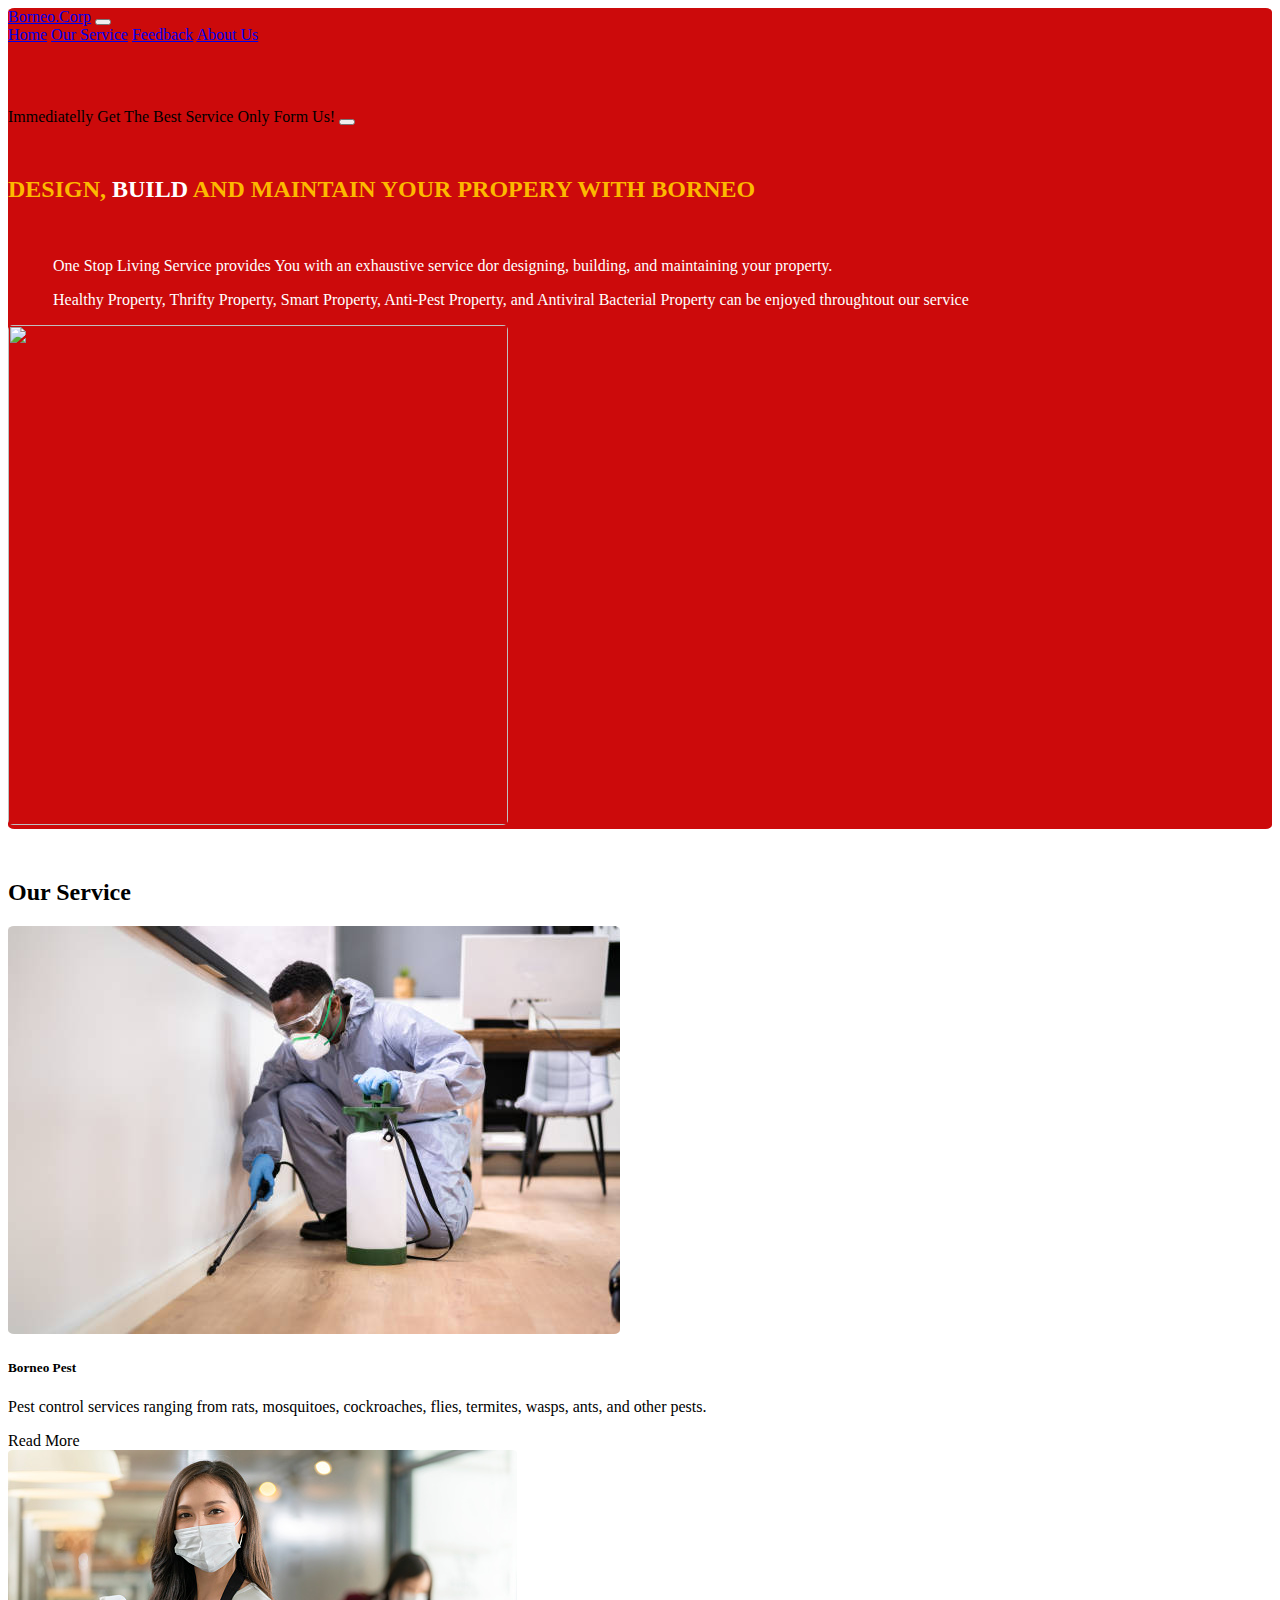
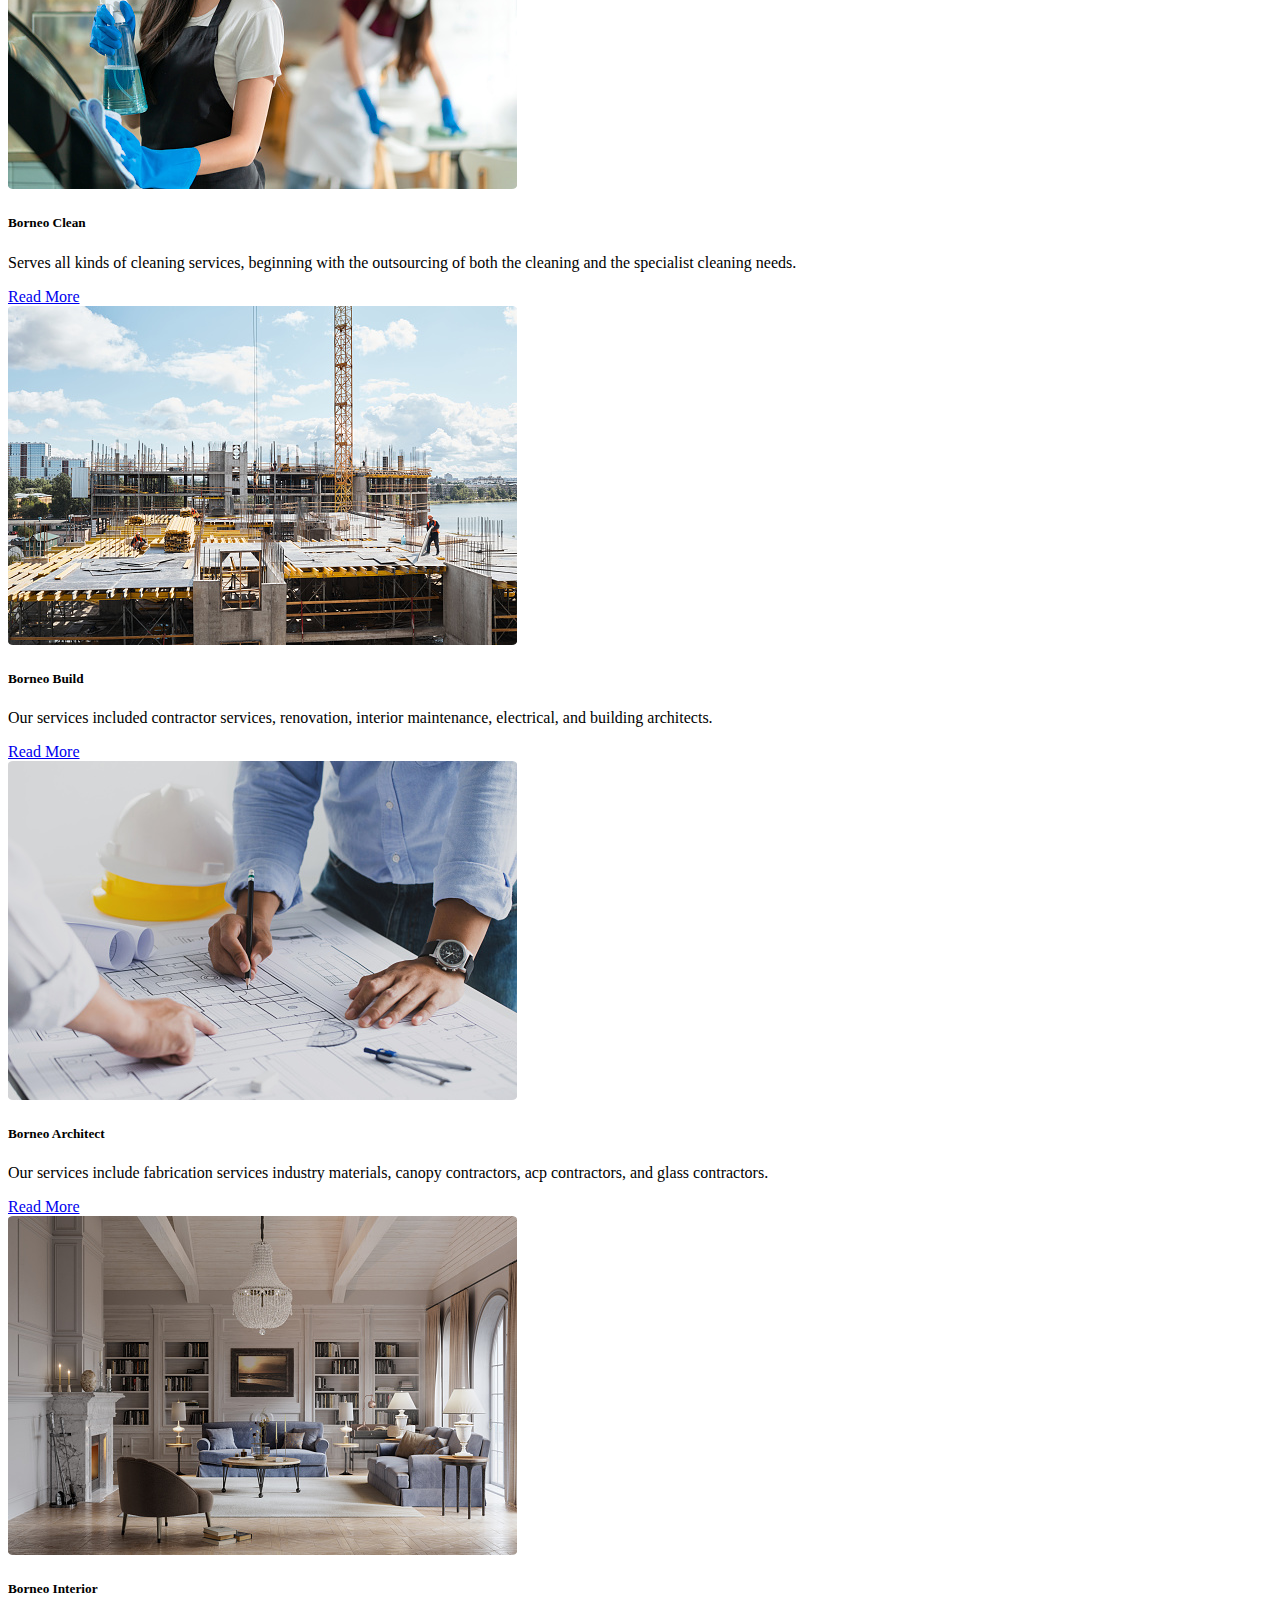
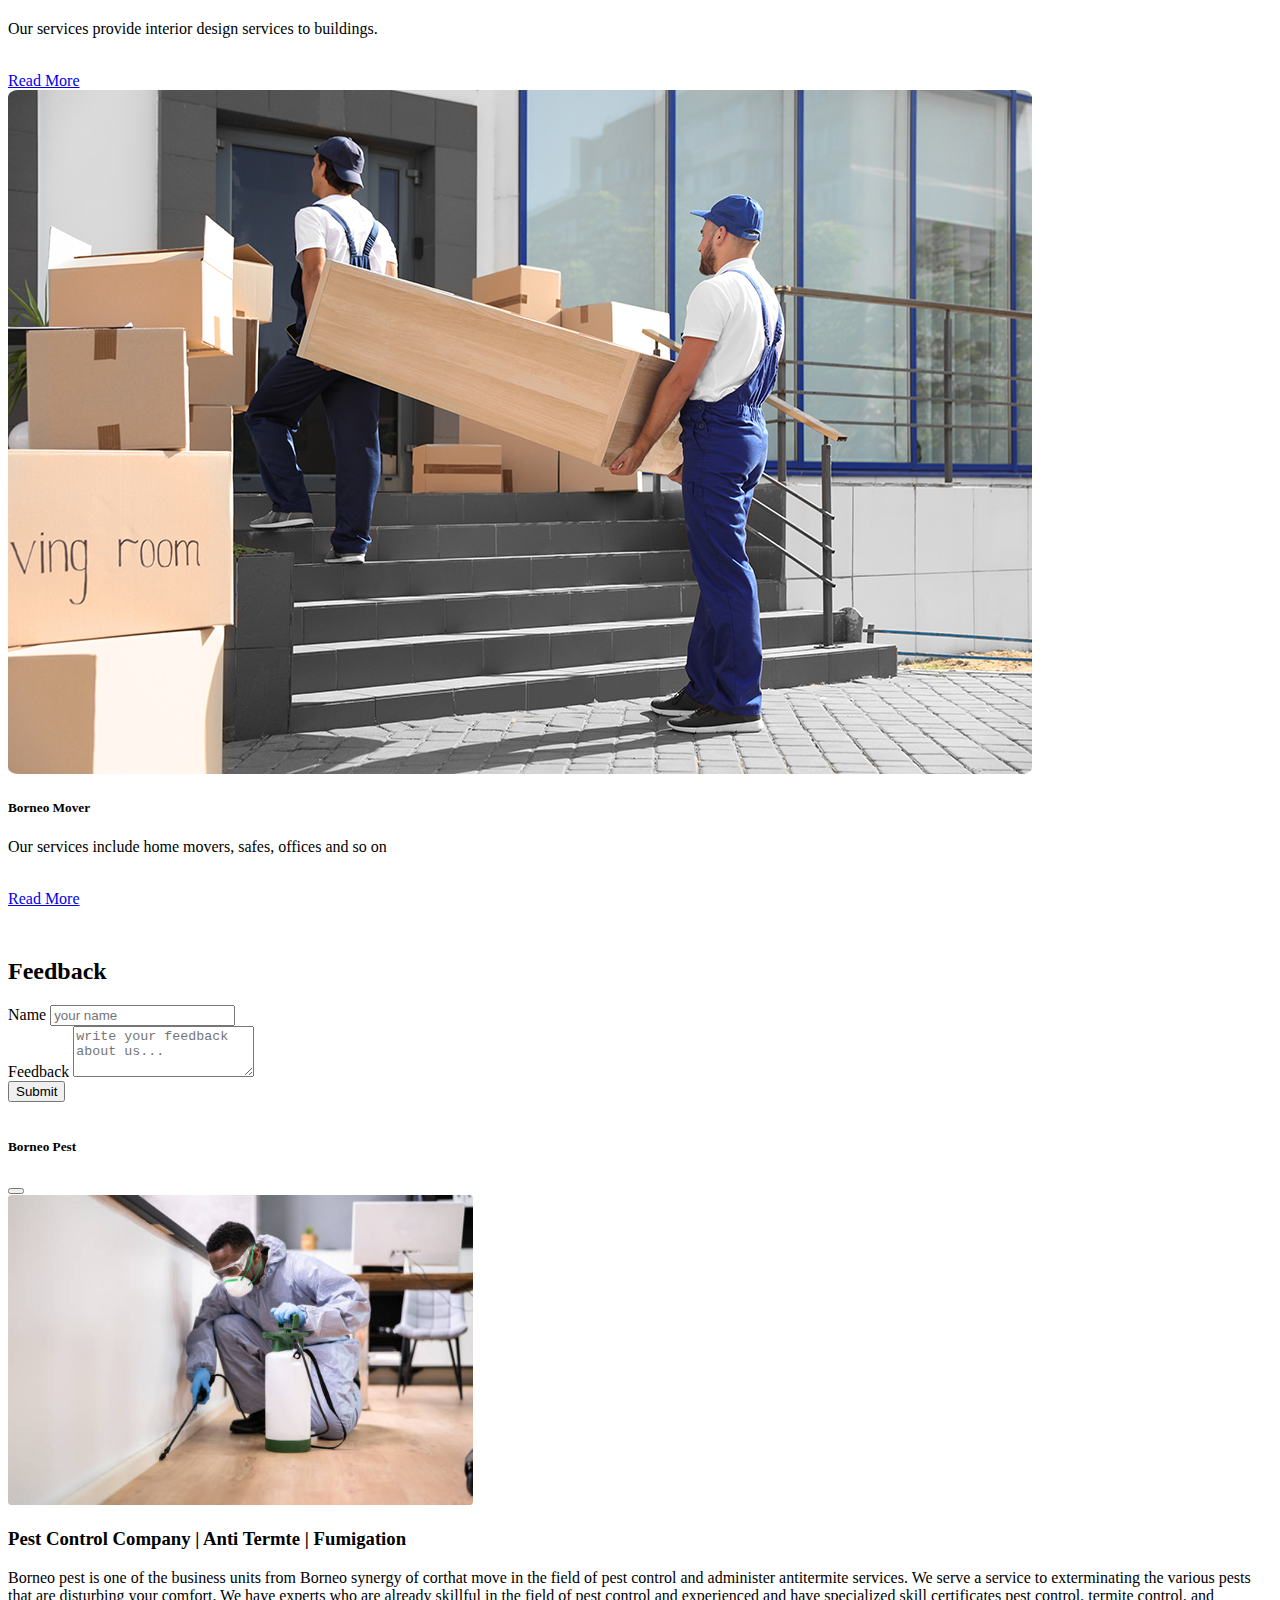
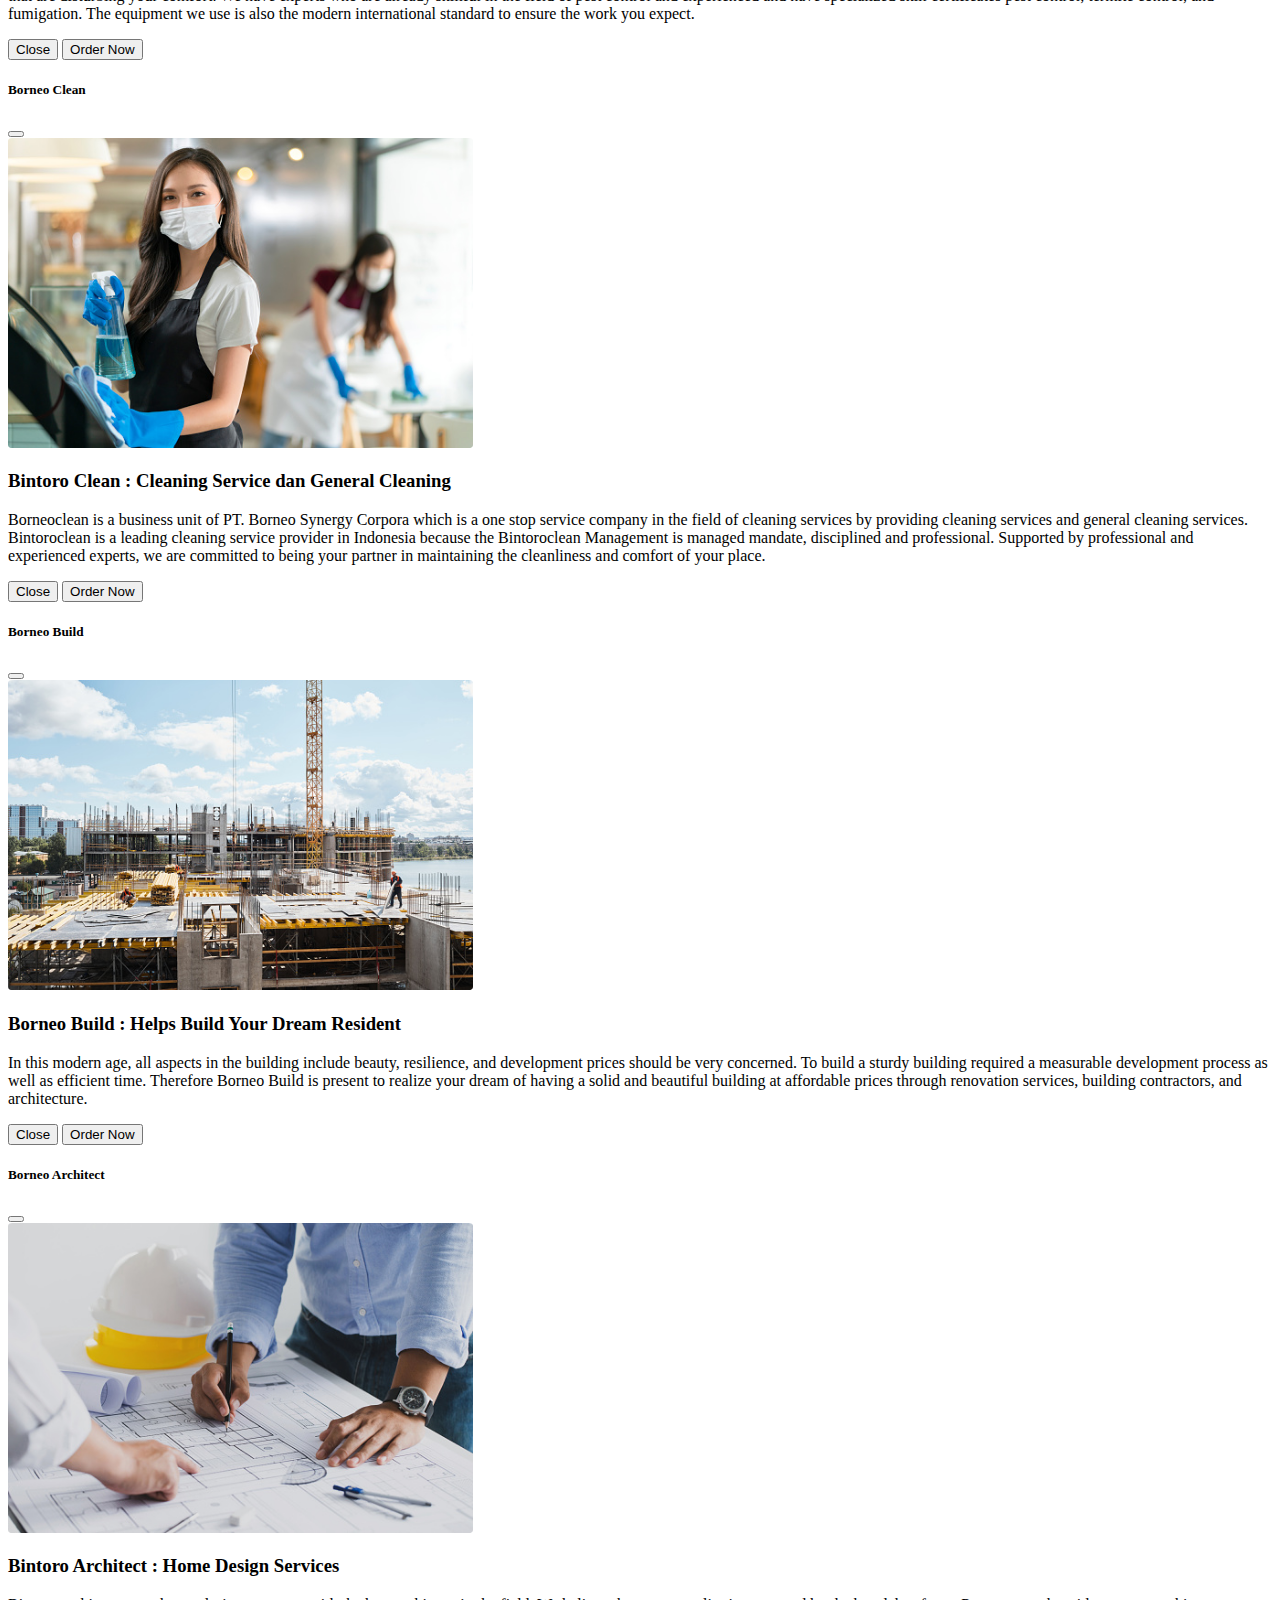
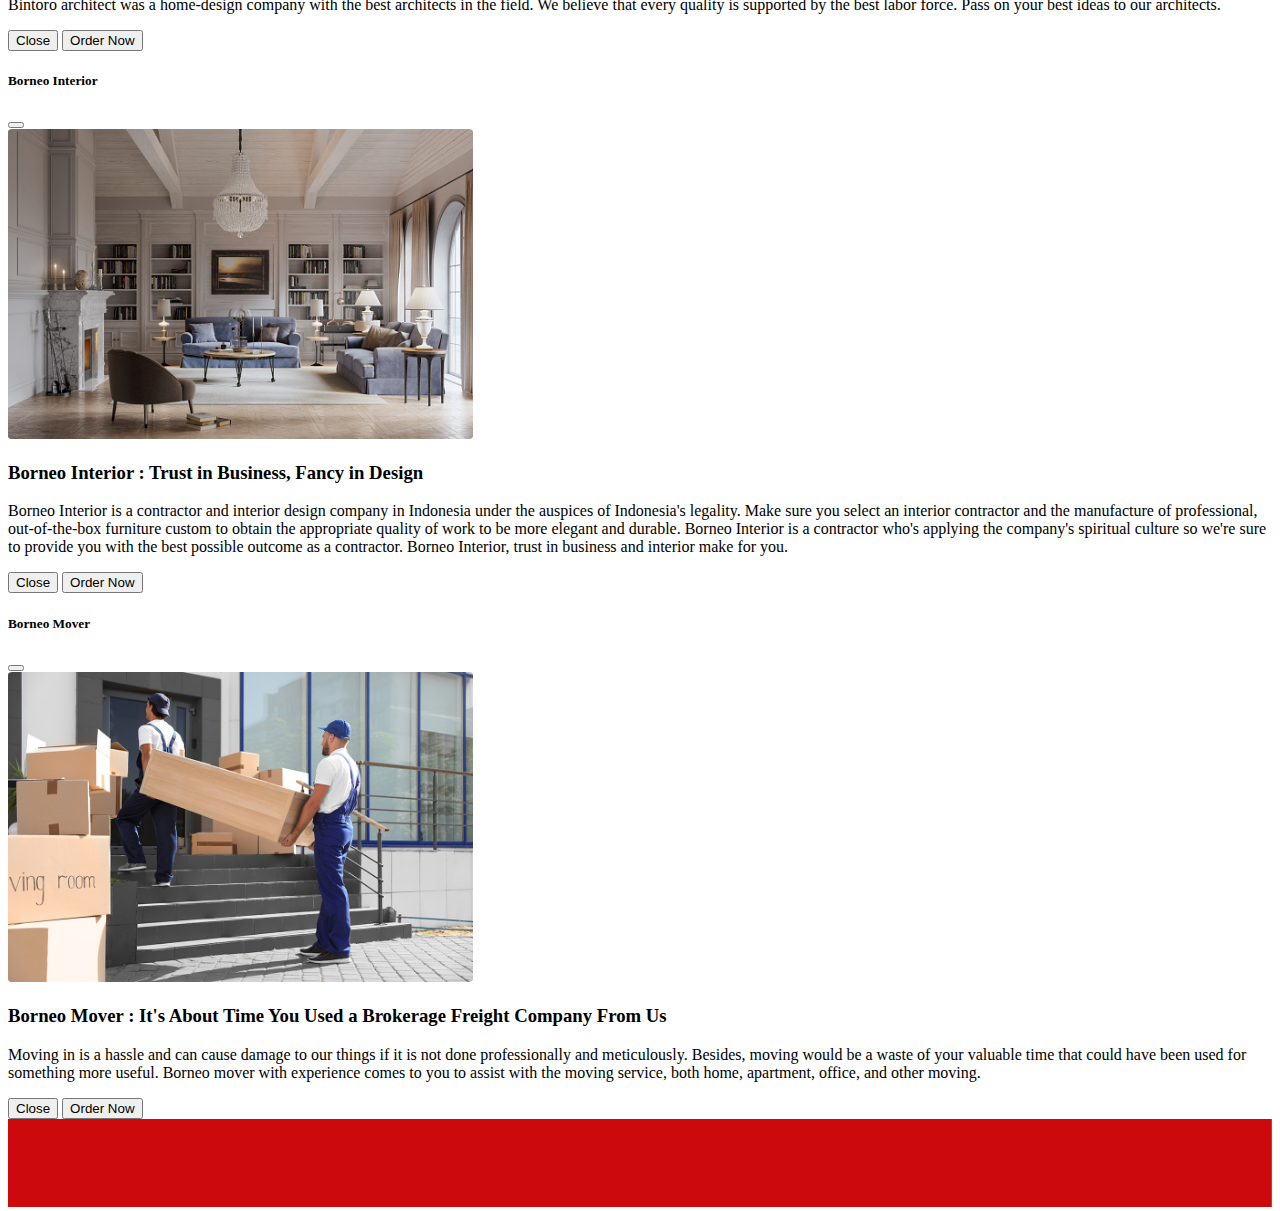
==== index.html @ 28681589 "Add files via upload" ====
<!DOCTYPE html>
<html lang="en">
<head>
    <meta charset="UTF-8">
    <meta http-equiv="X-UA-Compatible" content="IE=edge">
    <meta name="viewport" content="width=device-width, initial-scale=1.0">
    <link href="https://cdn.jsdelivr.net/npm/bootstrap@5.1.3/dist/css/bootstrap.min.css" rel="stylesheet" integrity="sha384-1BmE4kWBq78iYhFldvKuhfTAU6auU8tT94WrHftjDbrCEXSU1oBoqyl2QvZ6jIW3" crossorigin="anonymous">
    <script src="https://cdn.jsdelivr.net/npm/bootstrap@5.1.3/dist/js/bootstrap.bundle.min.js" integrity="sha384-ka7Sk0Gln4gmtz2MlQnikT1wXgYsOg+OMhuP+IlRH9sENBO0LRn5q+8nbTov4+1p" crossorigin="anonymous"></script>
    <link rel="stylesheet" href="style.css">
    <title>Borneo.Corp</title>
</head>
<body id="home">
  <!-- navbar -->

   <!-- alert  -->
   

   <!-- breadcrumb
   <div class="container">
    <nav style="--bs-breadcrumb-divider: url(&#34;data:image/svg+xml,%3Csvg xmlns='http://www.w3.org/2000/svg' width='8' height='8'%3E%3Cpath d='M2.5 0L1 1.5 3.5 4 1 6.5 2.5 8l4-4-4-4z' fill='currentColor'/%3E%3C/svg%3E&#34;);" aria-label="breadcrumb">
        <ol class="breadcrumb">
          <li class="breadcrumb-item"><a href="#">Home</a></li>
        </ol>
      </nav>
  </div> -->
     
   <!-- home  -->
   <div class="container" style="background-color: #CC0A0B; border-radius: 0.5%;">
    <nav class="navbar navbar-expand-lg navbar-dark" style="height: 100px;">
      <div class="container-fluid">
        <a class="navbar-brand" href="#">Borneo.Corp</a>
        <button class="navbar-toggler" type="button" data-bs-toggle="collapse" data-bs-target="#navbarNavAltMarkup" aria-controls="navbarNavAltMarkup" aria-expanded="false" aria-label="Toggle navigation">
          <span class="navbar-toggler-icon"></span>
        </button>
        <div class="collapse navbar-collapse" id="navbarNavAltMarkup">
          <div class="navbar-nav ms-auto">
            <a class="nav-link active" aria-current="page" href="#home">Home</a>
            <a class="nav-link" href="#our-service">Our Service</a>
            <a class="nav-link" href="#feedback">Feedback</a>
            <a class="nav-link" href="about.html">About Us</a>
          </div>
        </div>
      </div>
    </nav>
    <div>
      <div class="alert alert-danger alert-dismissible fade show" role="alert">
        Immediatelly Get The Best Service Only Form Us!
        <button class="btn-close" data-bs-dismiss="alert"></button>
      </div>
    </div>
    <div class="row justify-content-center fs-5 text-center">
      <div class="col">
        <h2 style="color: #fcb900;">DESIGN, <span class="display-3" style="color: white;">BUILD</span> AND MAINTAIN YOUR PROPERY WITH BORNEO</h2>
        <br>
        <p class="text-start">One Stop Living Service provides You with an exhaustive service dor designing, building, and maintaining your property.</p>
        <p class="text-start">Healthy Property, Thrifty Property, Smart Property, Anti-Pest Property, and Antiviral Bacterial Property can be enjoyed throughtout our service</p>
      </div>
      <div class="col">
        <img width="500" height="500" src="https://bintorocorp.co.id/wp-content/uploads/2021/07/bintorocorp-hero.webp" class="attachment-2048x2048 size-2048x2048 img-fluid" alt="" loading="lazy" srcset="https://bintorocorp.co.id/wp-content/uploads/2021/07/bintorocorp-hero.webp 500w, https://bintorocorp.co.id/wp-content/uploads/2021/07/bintorocorp-hero-300x300.webp 300w, https://bintorocorp.co.id/wp-content/uploads/2021/07/bintorocorp-hero-150x150.webp 150w" sizes="(max-width: 500px) 100vw, 500px">
      </div>
    </div>
  </div>
   <!-- akhir home  -->
  
   <!-- our service  -->
   <section id="our-service">
    <div class="container">
      <div class="row text-center mb-5">
            <div class="col">
              <h2>Our Service</h2>
            </div>
        </div>
        <div class="row justify-content-center">
          <div class="col-md-4 mb-5">
            <div class="card">
              <img src="assets/pest.jpg" class="card-img-top" alt="Borneo Pest">
              <div class="card-body">
                <h5 class="card-title">Borneo Pest</h5>
                <p class="card-text">Pest control services ranging from rats, mosquitoes, cockroaches, flies, termites, wasps, ants, and other pests.</p>
                <a class="btn btn-primary" data-bs-toggle="modal" data-bs-target="#modal1">Read More</a>
              </div>
            </div>
          </div>
          <div class="col-md-4 mb-5">
            <div class="card">
              <img src="assets/clean.jpg" class="card-img-top" alt="Borneo Clean">
              <div class="card-body">
                <h5 class="card-title">Borneo Clean</h5>
                <p class="card-text">Serves all kinds of cleaning services, beginning with the outsourcing of both the cleaning and the specialist cleaning needs.</p>
                <a href="#" class="btn btn-primary"  data-bs-toggle="modal" data-bs-target="#modal2">Read More</a>
              </div>
            </div>
          </div>
          <div class="col-md-4 mb-5">
            <div class="card">
              <img src="assets/build2.jpg" class="card-img-top" alt="Borneo Build">
              <div class="card-body">
                <h5 class="card-title">Borneo Build</h5>
                <p class="card-text">Our services included contractor services, renovation, interior maintenance, electrical, and building architects.</p>
                <a href="#" class="btn btn-primary"  data-bs-toggle="modal" data-bs-target="#modal3">Read More</a>
              </div>
            </div>
          </div>
          <div class="col-md-4 mb-5">
            <div class="card">
              <img src="assets/architec.jpg" class="card-img-top" alt="Borneo Architect">
              <div class="card-body">
                <h5 class="card-title">Borneo Architect</h5>
                <p class="card-text">Our services include fabrication services industry materials, canopy contractors, acp contractors, and glass contractors.</p>
                <a href="#" class="btn btn-primary"  data-bs-toggle="modal" data-bs-target="#modal4">Read More</a>
              </div>
            </div>
          </div>
          <div class="col-md-4 mb-5">
            <div class="card">
              <img src="assets/interior3.jpg" class="card-img-top" alt="Borneo Interior">
              <div class="card-body">
                <h5 class="card-title">Borneo Interior</h5>
                <p class="card-text">Our services provide interior design services to buildings.</p>
                <br>
                <a href="#" class="btn btn-primary"  data-bs-toggle="modal" data-bs-target="#modal5">Read More</a>
              </div>
            </div>
          </div>
          <div class="col-md-4 mb-5">
            <div class="card">
              <img src="assets/mover.jpg" class="card-img-top" alt="Borneo Mover">
              <div class="card-body">
                <h5 class="card-title">Borneo Mover</h5>
                <p class="card-text">Our services include home movers, safes, offices and so on</p>
                <br>
                <a href="#" class="btn btn-primary"  data-bs-toggle="modal" data-bs-target="#modal6">Read More</a>
              </div>
            </div>
          </div>
        </div>
    </div>
  </section>
   <!-- akhir our service  -->
 
   <!-- feedback  -->
  <section id="feedback">
    <div class="container">
      <div class="row text-center mb-3">
        <div class="col">
          <h2>Feedback</h2>
        </div>
      </div>
      <div class="row justify-content-center">
        <div class="col-md-6">
          <form>
            <div class="mb-3">
              <label for="name" class="form-label">Name</label>
              <input type="text" class="form-control" id="name" aria-describedby="name" placeholder="your name">
            </div>
            <div class="mb-3">
              <label for="feedback" class="form-label">Feedback</label>
              <textarea class="form-control" id="feedback" rows="3" placeholder="write your feedback about us..."></textarea>
            </div>
            <button type="submit" class="btn btn-primary" style="margin-bottom: 15px;">Submit</button><br>
          </form>
        </div>
      </div>
    </div>
  </section>
  <!-- akhir feedback  -->


<!-- Modal -->
<div class="modal fade" id="modal1" tabindex="-1" aria-labelledby="exampleModalLabel" aria-hidden="true">
  <div class="modal-dialog">
    <div class="modal-content">
      <div class="modal-header">
        <h5 class="modal-title" id="exampleModalLabel">Borneo Pest</h5>
        <button type="button" class="btn-close" data-bs-dismiss="modal" aria-label="Close"></button>
      </div>
      <div class="modal-body">
        <img src="assets/pest.jpg" alt="Borneo Pest" style="width: 465px;">
        <h3>Pest Control Company | Anti Termte | Fumigation</h3>
        <p>Borneo pest is one of the business units from Borneo synergy of corthat move in the field of pest control and administer antitermite services. We serve a service to exterminating the various pests that are disturbing your comfort. We have experts who are already skillful in the field of pest control and experienced and have specialized skill certificates pest control, termite control, and fumigation. The equipment we use is also the modern international standard to ensure the work you expect.</p>
      </div>
      <div class="modal-footer">
        <button type="button" class="btn btn-secondary" data-bs-dismiss="modal">Close</button>
        <button type="button" class="btn btn-success">Order Now</button>
      </div>
    </div>
  </div>
</div>
<div class="modal fade" id="modal2" tabindex="-1" aria-labelledby="exampleModalLabel" aria-hidden="true">
  <div class="modal-dialog">
    <div class="modal-content">
      <div class="modal-header">
        <h5 class="modal-title" id="exampleModalLabel">Borneo Clean</h5>
        <button type="button" class="btn-close" data-bs-dismiss="modal" aria-label="Close"></button>
      </div>
      <div class="modal-body">
        <img src="assets/clean.jpg" alt="Borneo Pest" style="width: 465px;">
        <h3>Bintoro Clean : Cleaning Service dan General Cleaning</h3>
        <p>Borneoclean is a business unit of PT. Borneo Synergy Corpora which is a one stop service company in the field of cleaning services by providing cleaning services and general cleaning services. Bintoroclean is a leading cleaning service provider in Indonesia because the Bintoroclean Management is managed mandate, disciplined and professional. Supported by professional and experienced experts, we are committed to being your partner in maintaining the cleanliness and comfort of your place.</p>
      </div>
      <div class="modal-footer">
        <button type="button" class="btn btn-secondary" data-bs-dismiss="modal">Close</button>
        <button type="button" class="btn btn-success">Order Now</button>
      </div>
    </div>
  </div>
</div>
<div class="modal fade" id="modal3" tabindex="-1" aria-labelledby="exampleModalLabel" aria-hidden="true">
  <div class="modal-dialog">
    <div class="modal-content">
      <div class="modal-header">
        <h5 class="modal-title" id="exampleModalLabel">Borneo Build</h5>
        <button type="button" class="btn-close" data-bs-dismiss="modal" aria-label="Close"></button>
      </div>
      <div class="modal-body">
        <img src="assets/build2.jpg" alt="Borneo Pest" style="width: 465px;">
        <h3>Borneo Build : Helps Build Your Dream Resident</h3>
        <p>In this modern age, all aspects in the building include beauty, resilience, and development prices should be very concerned. To build a sturdy building required a measurable development process as well as efficient time. Therefore Borneo Build is present to realize your dream of having a solid and beautiful building at affordable prices through renovation services, building contractors, and architecture.</p>
      </div>
      <div class="modal-footer">
        <button type="button" class="btn btn-secondary" data-bs-dismiss="modal">Close</button>
        <button type="button" class="btn btn-success">Order Now</button>
      </div>
    </div>
  </div>
</div>
<div class="modal fade" id="modal4" tabindex="-1" aria-labelledby="exampleModalLabel" aria-hidden="true">
  <div class="modal-dialog">
    <div class="modal-content">
      <div class="modal-header">
        <h5 class="modal-title" id="exampleModalLabel">Borneo Architect</h5>
        <button type="button" class="btn-close" data-bs-dismiss="modal" aria-label="Close"></button>
      </div>
      <div class="modal-body">
        <img src="assets/architec.jpg" alt="Borneo Pest" style="width: 465px;">
        <h3>Bintoro Architect : Home Design Services</h3>
        <p>Bintoro architect was a home-design company with the best architects in the field. We believe that every quality is supported by the best labor force. Pass on your best ideas to our architects.</p>
      </div>
      <div class="modal-footer">
        <button type="button" class="btn btn-secondary" data-bs-dismiss="modal">Close</button>
        <button type="button" class="btn btn-success">Order Now</button>
      </div>
    </div>
  </div>
</div>
<div class="modal fade" id="modal5" tabindex="-1" aria-labelledby="exampleModalLabel" aria-hidden="true">
  <div class="modal-dialog">
    <div class="modal-content">
      <div class="modal-header">
        <h5 class="modal-title" id="exampleModalLabel">Borneo Interior</h5>
        <button type="button" class="btn-close" data-bs-dismiss="modal" aria-label="Close"></button>
      </div>
      <div class="modal-body">
        <img src="assets/interior3.jpg" alt="Borneo Pest" style="width: 465px;">
        <h3>Borneo Interior : Trust in Business, Fancy in Design</h3>
        <p>Borneo Interior is a contractor and interior design company in Indonesia under the auspices of Indonesia's legality. Make sure you select an interior contractor and the manufacture of professional, out-of-the-box furniture custom to obtain the appropriate quality of work to be more elegant and durable. Borneo Interior is a contractor who's applying the company's spiritual culture so we're sure to provide you with the best possible outcome as a contractor. Borneo Interior, trust in business and interior make for you.</p>
      </div>
      <div class="modal-footer">
        <button type="button" class="btn btn-secondary" data-bs-dismiss="modal">Close</button>
        <button type="button" class="btn btn-success">Order Now</button>
      </div>
    </div>
  </div>
</div>
<div class="modal fade" id="modal6" tabindex="-1" aria-labelledby="exampleModalLabel" aria-hidden="true">
  <div class="modal-dialog">
    <div class="modal-content">
      <div class="modal-header">
        <h5 class="modal-title" id="exampleModalLabel">Borneo Mover</h5>
        <button type="button" class="btn-close" data-bs-dismiss="modal" aria-label="Close"></button>
      </div>
      <div class="modal-body">
        <img src="assets/mover.jpg" alt="Borneo Pest" style="width: 465px;">
        <h3>Borneo Mover : It's About Time You Used a Brokerage Freight Company From Us</h3>
        <p>Moving in is a hassle and can cause damage to our things if it is not done professionally and meticulously. Besides, moving would be a waste of your valuable time that could have been used for something more useful. Borneo mover with experience comes to you to assist with the moving service, both home, apartment, office, and other moving.</p>
      </div>
      <div class="modal-footer">
        <button type="button" class="btn btn-secondary" data-bs-dismiss="modal">Close</button>
        <button type="button" class="btn btn-success">Order Now</button>
      </div>
    </div>
  </div>
</div>
<svg xmlns="http://www.w3.org/2000/svg" viewBox="0 0 1440 100"><path fill="#CC0A0B" fill-opacity="1" d="M0,256L0,0L1440,0L1440,320L0,320L0,320Z"></path></svg>
</body>
</html>
---- style.css ----
.sign {
    margin-left: 300px;
    margin-right: 50px;
    background-image: linear-gradient(135deg,rgba(255,105,0,1) 0%,rgb(207,46,46) 100%);
    border: none;
}
h2 {
    margin-top: 50px;
    
}
.text-start {
    margin-left: 45px;
    color: white;
}
.card {
    border: none;
}
.card:hover {
    text-shadow: none !important;
    box-sizing: border-box !important;
    cursor: pointer !important;
    transition: all 0,3s ease !important;
    -webkit-transform: scale(1.1) !important;
    -ms-transform: scale(1.1) !important;
    transform: scale(1.1) !important;
    z-index: 2;
}
img {
    border-radius: 1%;
}
.about {
    width: 400px;
    margin-top: 50px;
}
.nav-link:hover {
    color: red;
}
body {
    max-height: 100vh;
}
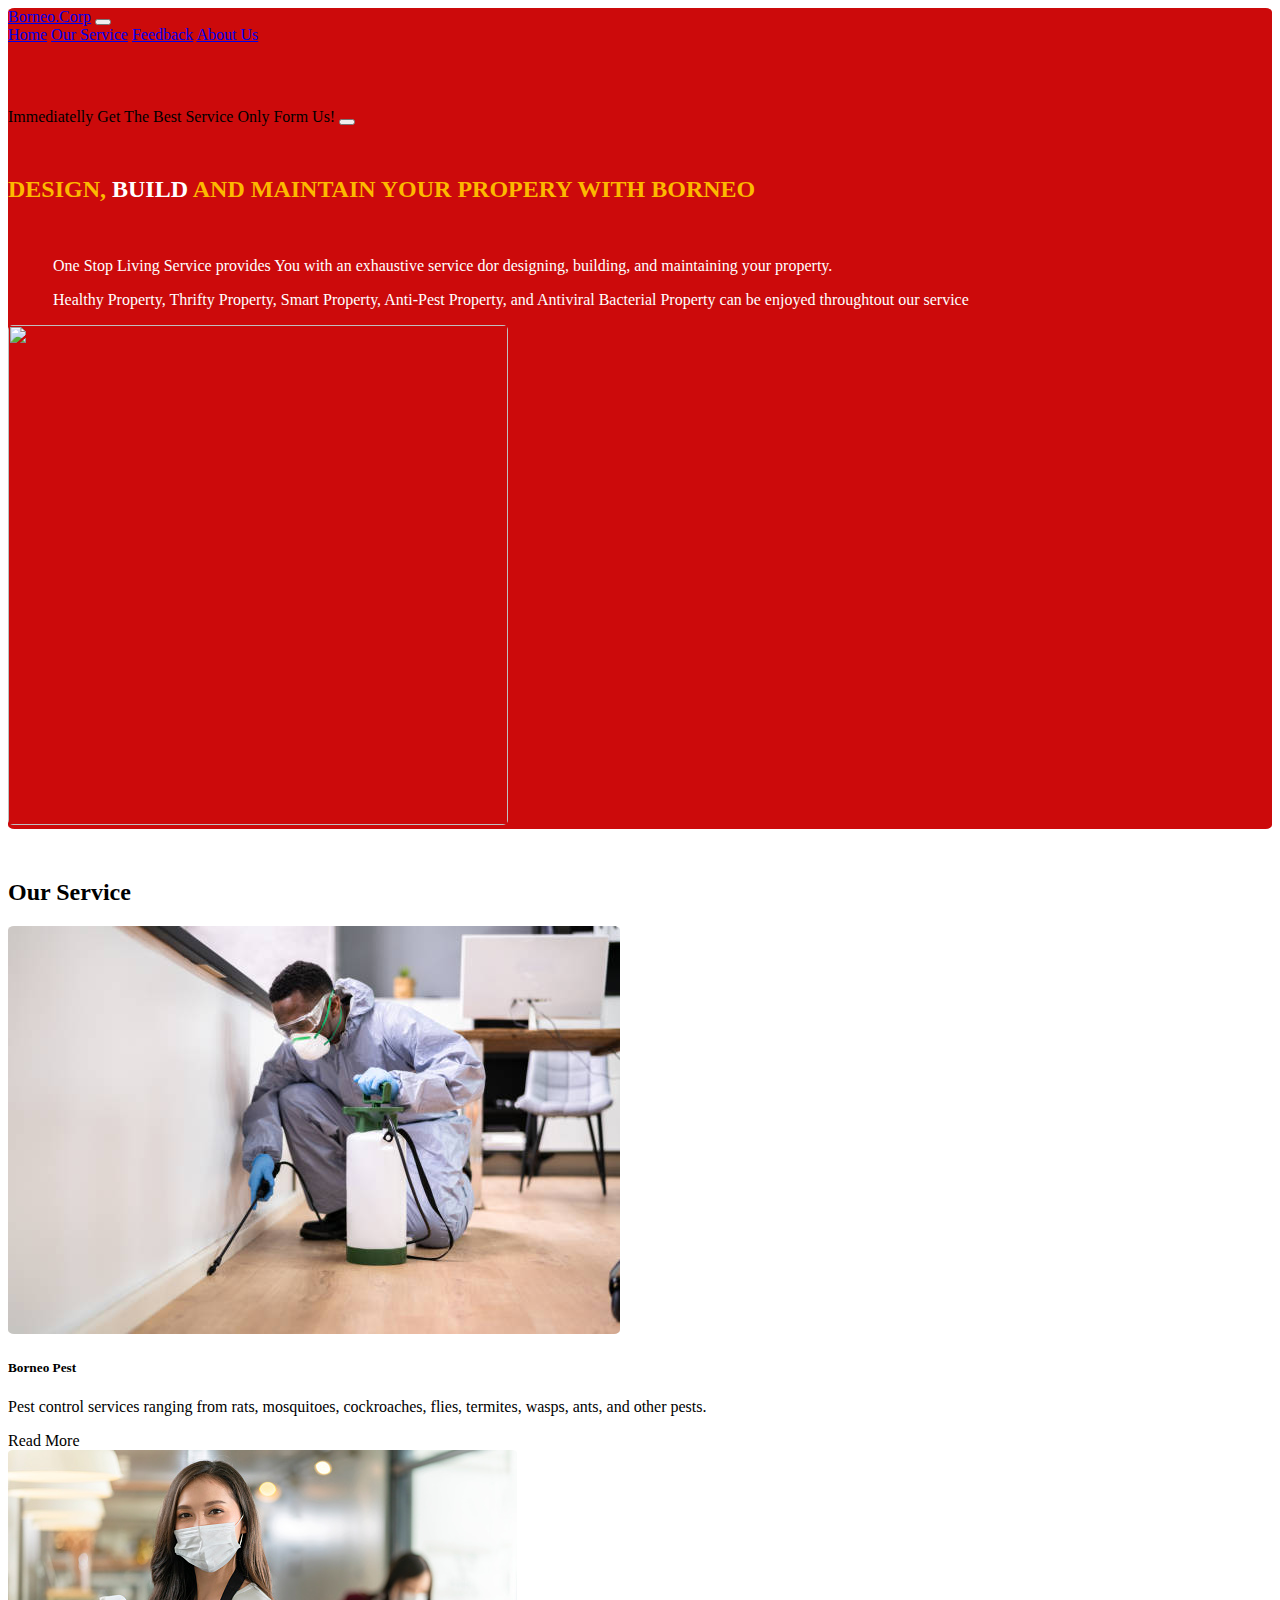
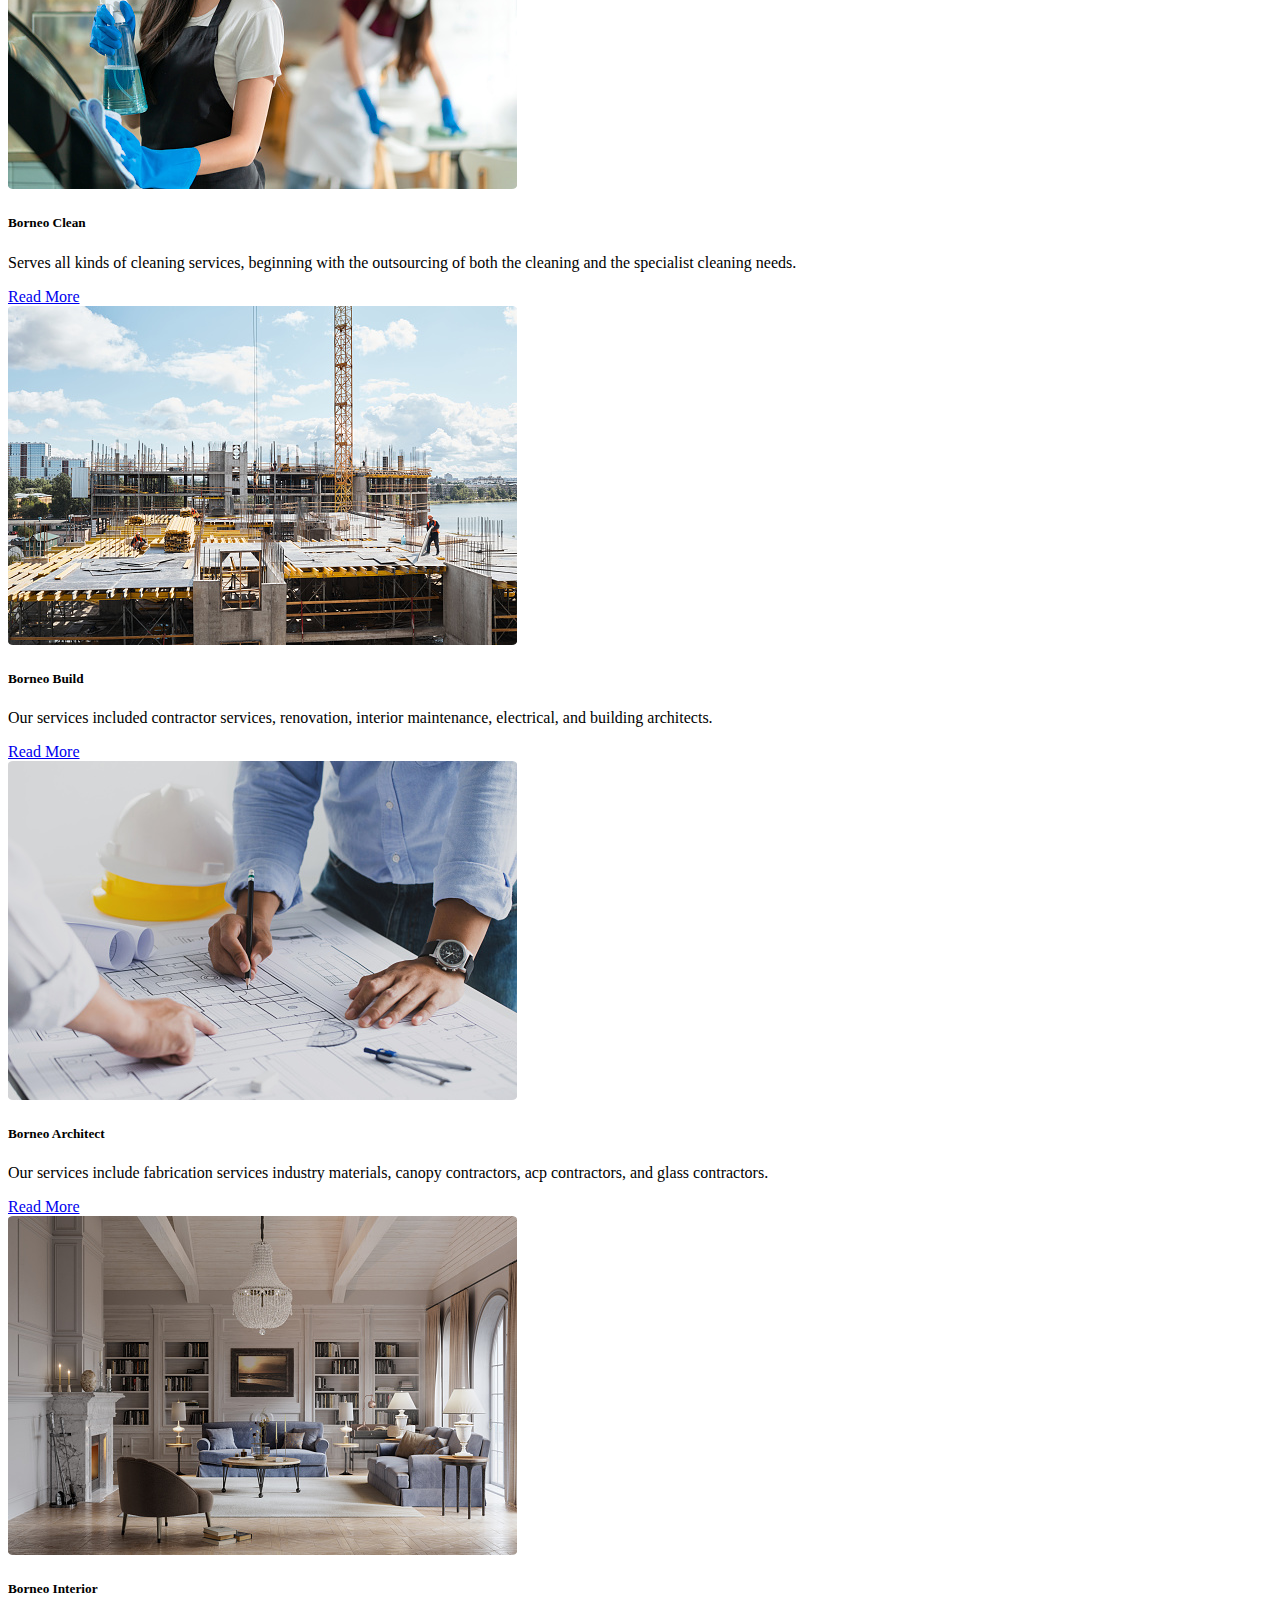
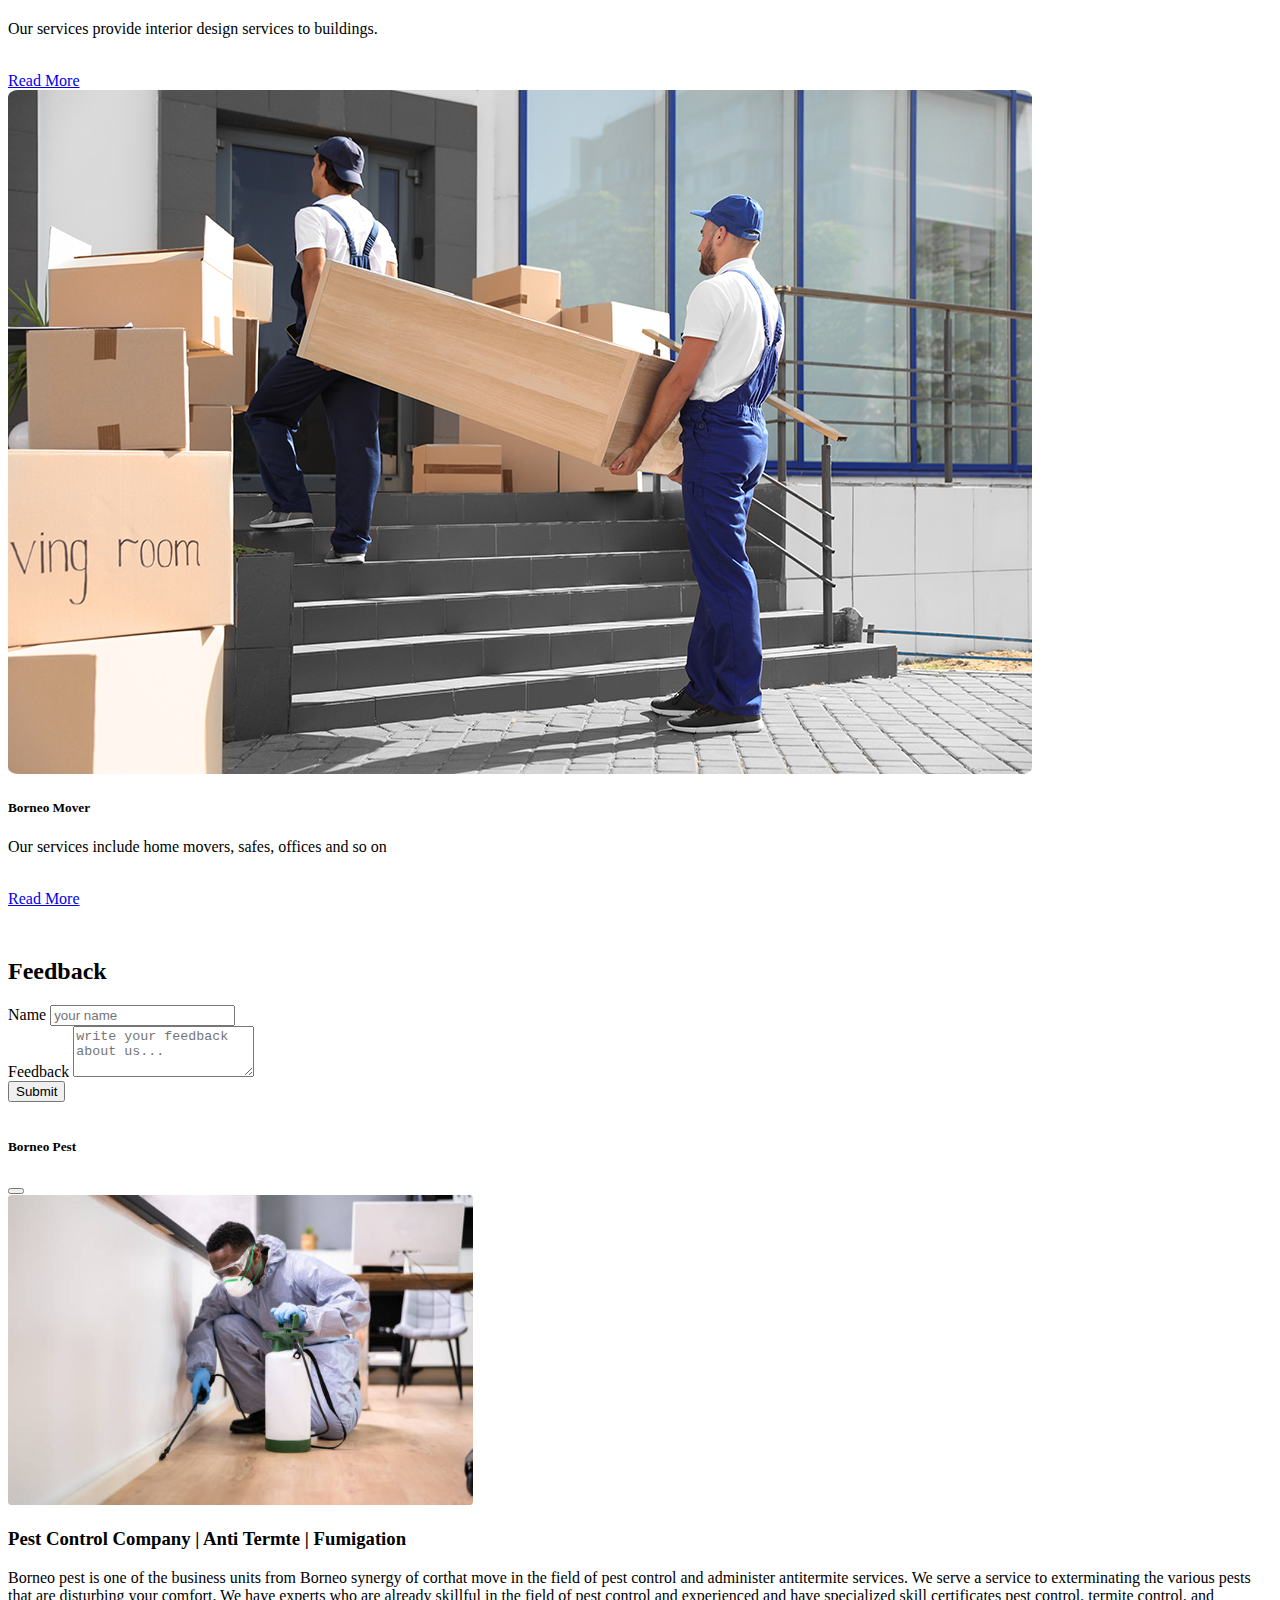
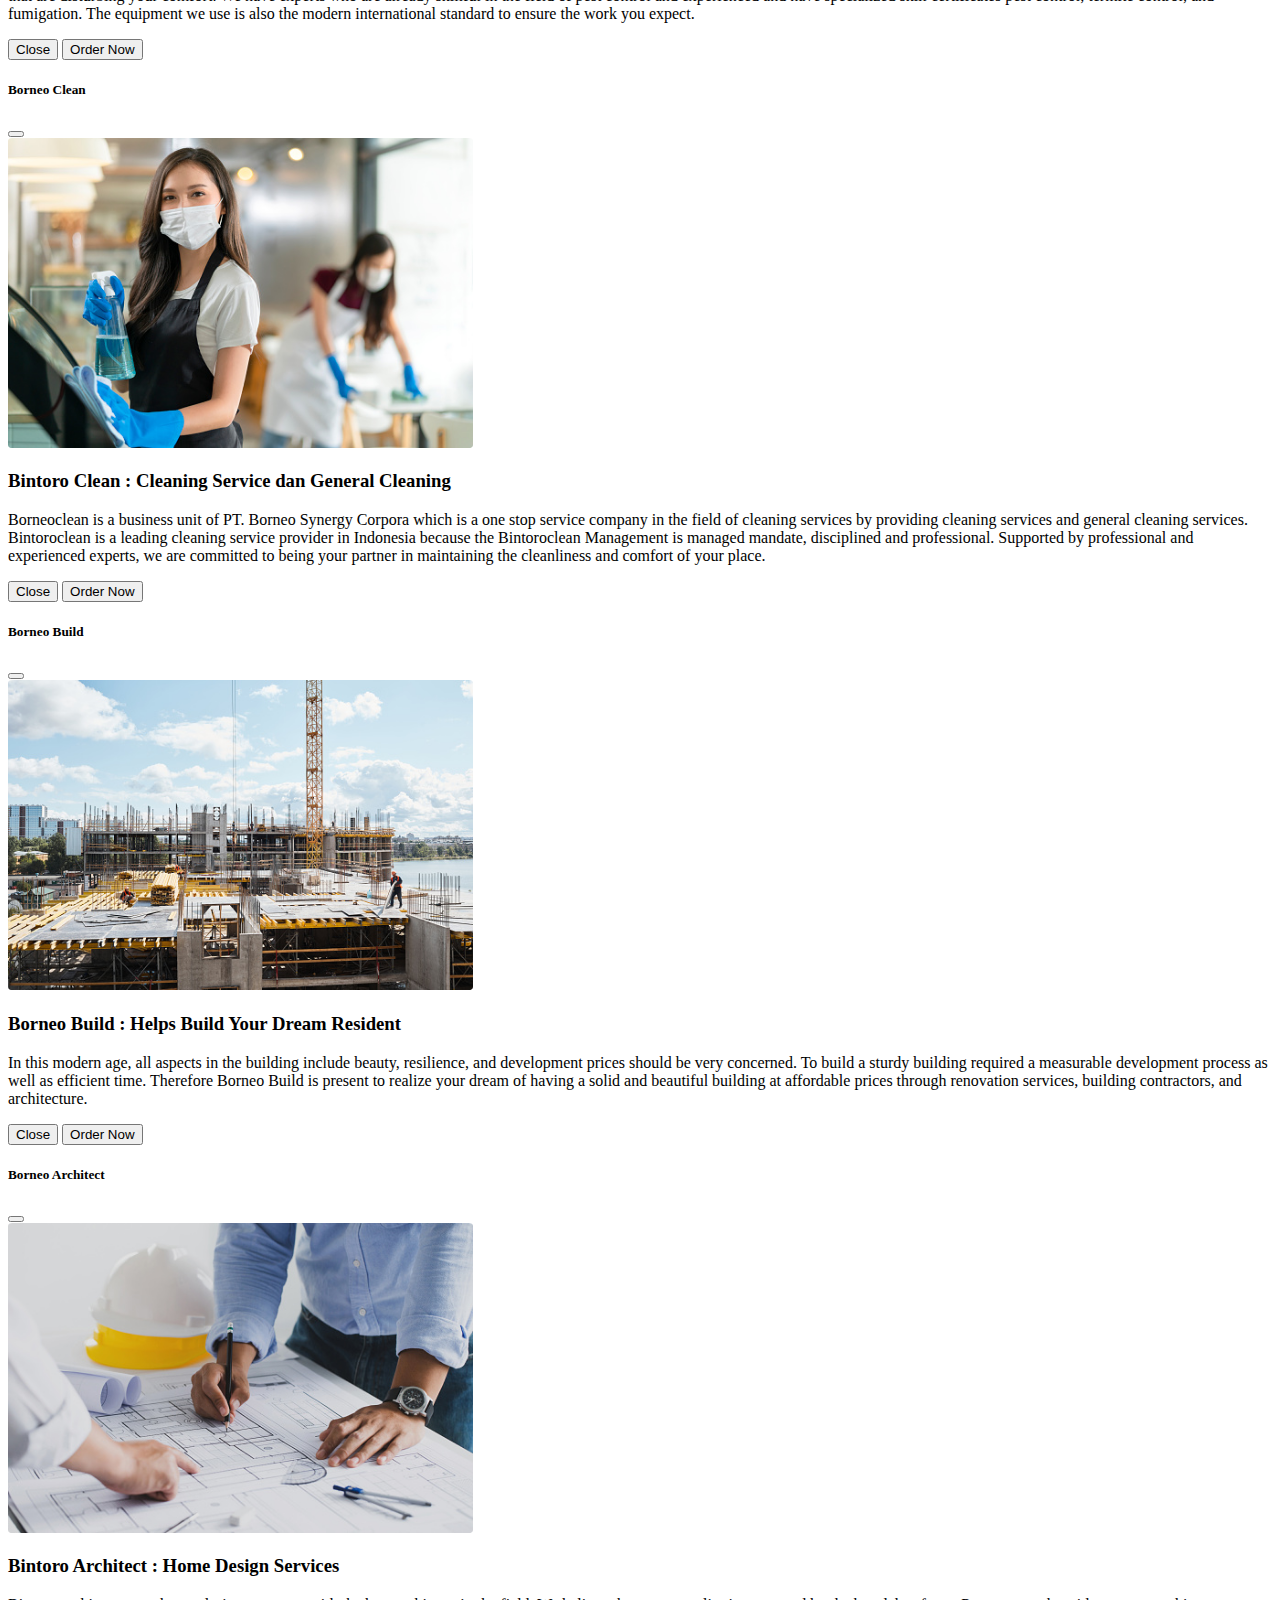
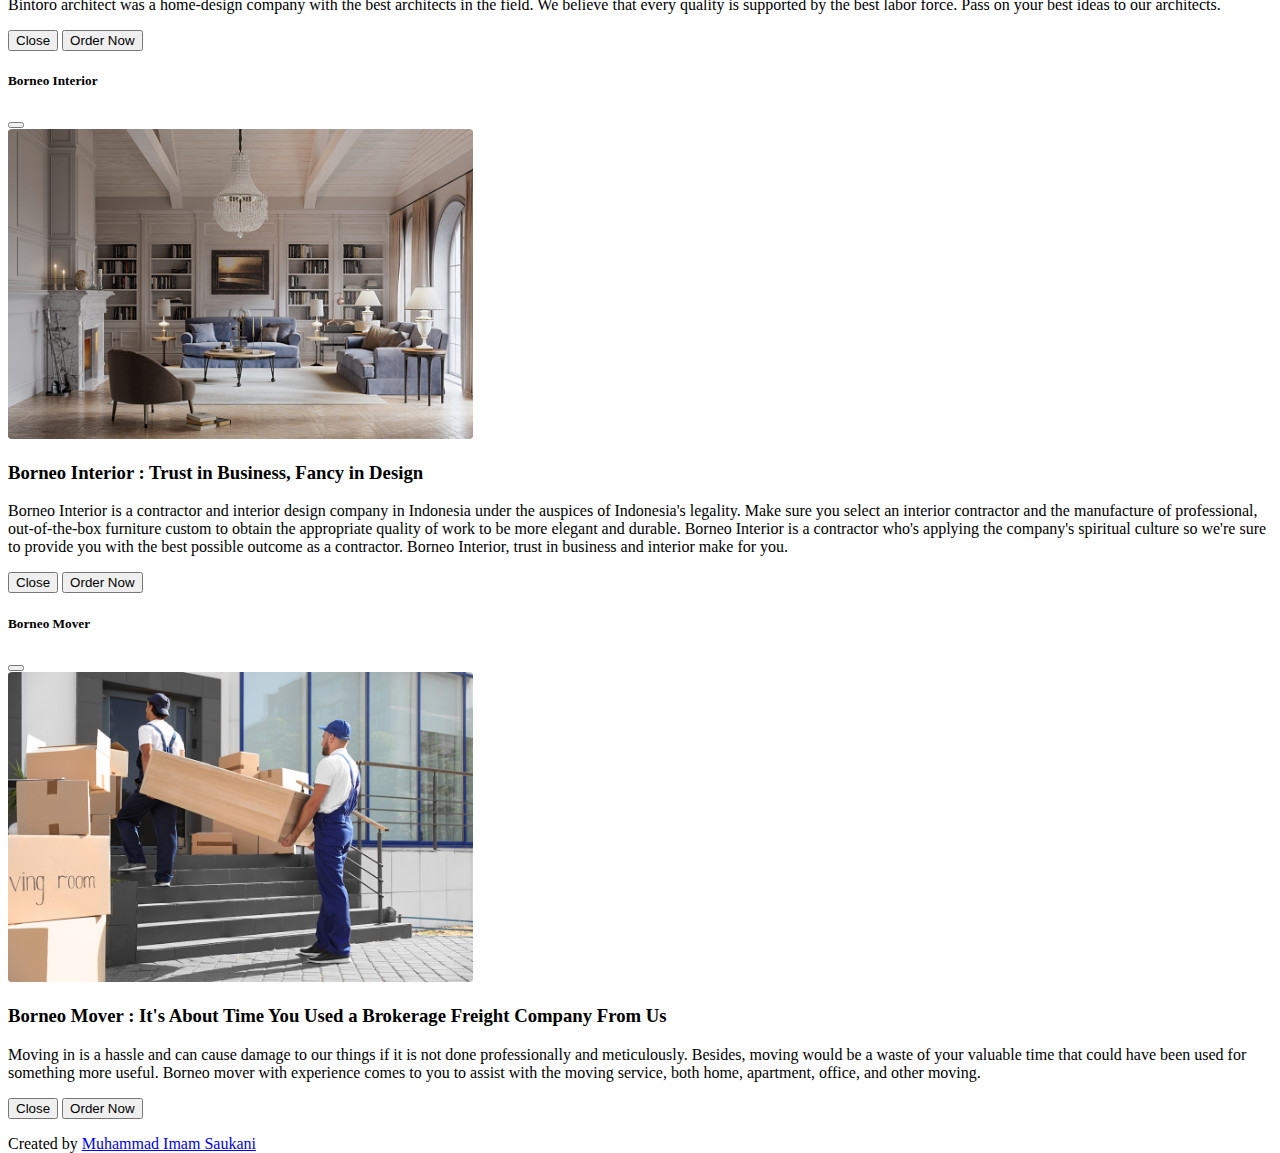
==== commit fef6210b: "Update index.html" ====
--- a/index.html
+++ b/index.html
@@ -7,13 +7,12 @@
     <link href="https://cdn.jsdelivr.net/npm/bootstrap@5.1.3/dist/css/bootstrap.min.css" rel="stylesheet" integrity="sha384-1BmE4kWBq78iYhFldvKuhfTAU6auU8tT94WrHftjDbrCEXSU1oBoqyl2QvZ6jIW3" crossorigin="anonymous">
     <script src="https://cdn.jsdelivr.net/npm/bootstrap@5.1.3/dist/js/bootstrap.bundle.min.js" integrity="sha384-ka7Sk0Gln4gmtz2MlQnikT1wXgYsOg+OMhuP+IlRH9sENBO0LRn5q+8nbTov4+1p" crossorigin="anonymous"></script>
     <link rel="stylesheet" href="style.css">
+    <link rel="preconnect" href="https://fonts.googleapis.com">
+    <link rel="preconnect" href="https://fonts.gstatic.com" crossorigin>
+    <link href="https://fonts.googleapis.com/css2?family=Dancing+Script&display=swap" rel="stylesheet">
     <title>Borneo.Corp</title>
 </head>
 <body id="home">
-  <!-- navbar -->
-
-   <!-- alert  -->
-   
 
    <!-- breadcrumb
    <div class="container">
@@ -60,7 +59,6 @@
       </div>
     </div>
   </div>
-   <!-- akhir home  -->
   
    <!-- our service  -->
    <section id="our-service">
@@ -136,7 +134,6 @@
         </div>
     </div>
   </section>
-   <!-- akhir our service  -->
  
    <!-- feedback  -->
   <section id="feedback">
@@ -163,8 +160,6 @@
       </div>
     </div>
   </section>
-  <!-- akhir feedback  -->
-
 
 <!-- Modal -->
 <div class="modal fade" id="modal1" tabindex="-1" aria-labelledby="exampleModalLabel" aria-hidden="true">
@@ -281,6 +276,8 @@
     </div>
   </div>
 </div>
-<svg xmlns="http://www.w3.org/2000/svg" viewBox="0 0 1440 100"><path fill="#CC0A0B" fill-opacity="1" d="M0,256L0,0L1440,0L1440,320L0,320L0,320Z"></path></svg>
+<footer class="bg-danger text-white text-center pb-5">
+  <p>Created by <a href="https://www.instagram.com/imam_saukani/" class="text-white fw-bold">Muhammad Imam Saukani</a></p>
+</footer>
 </body>
-</html>+</html>
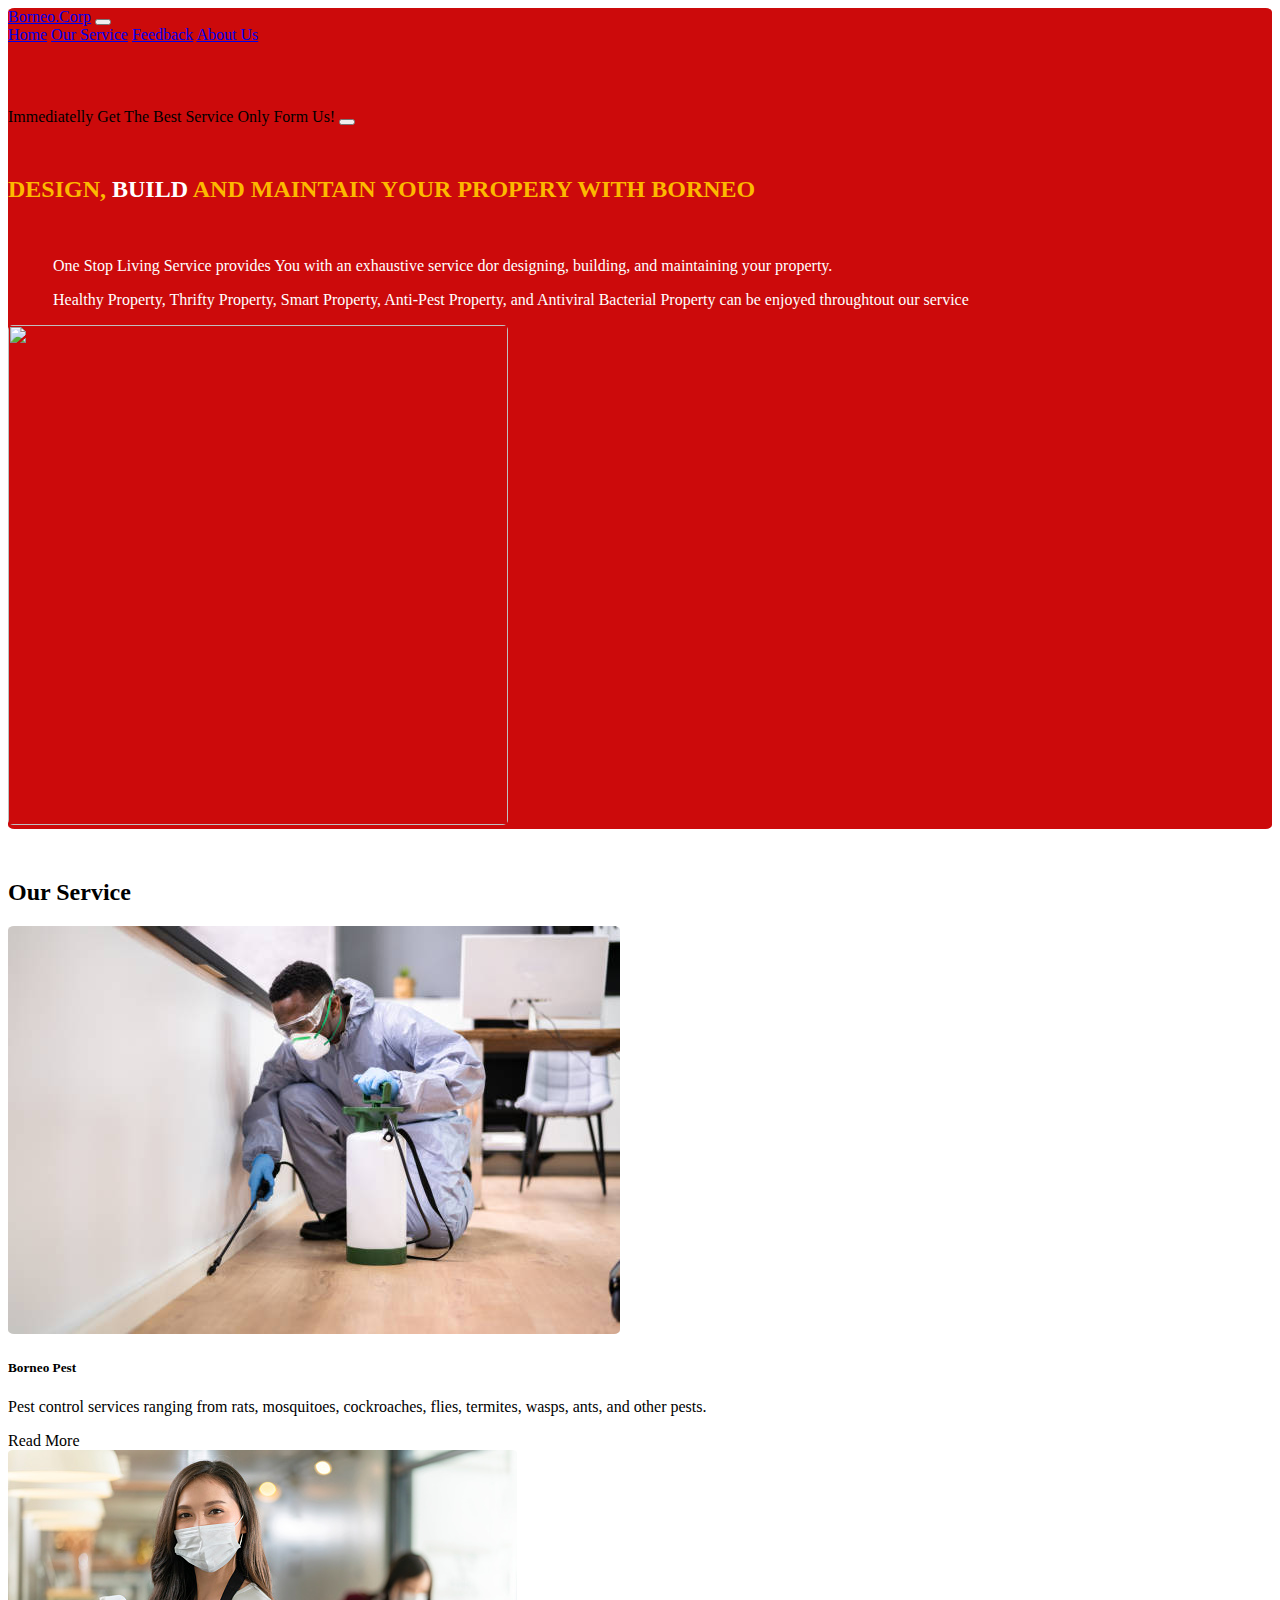
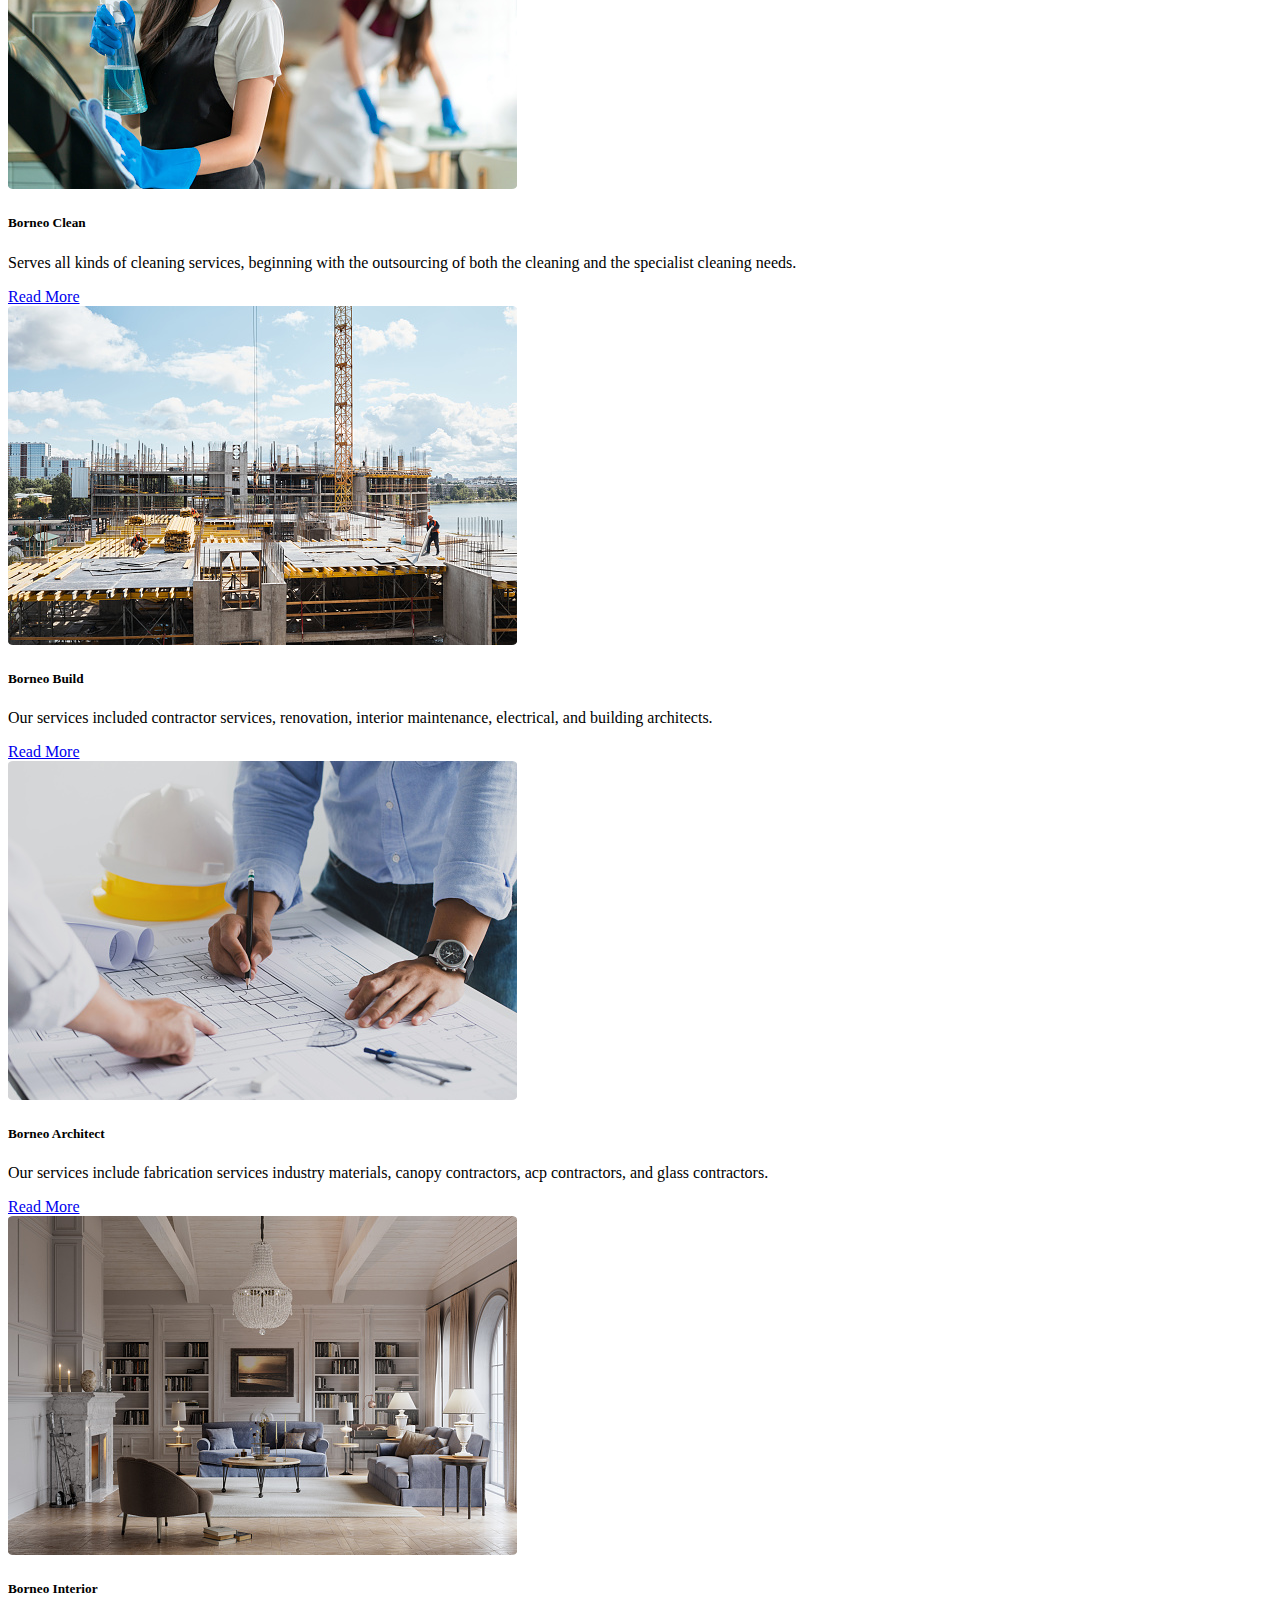
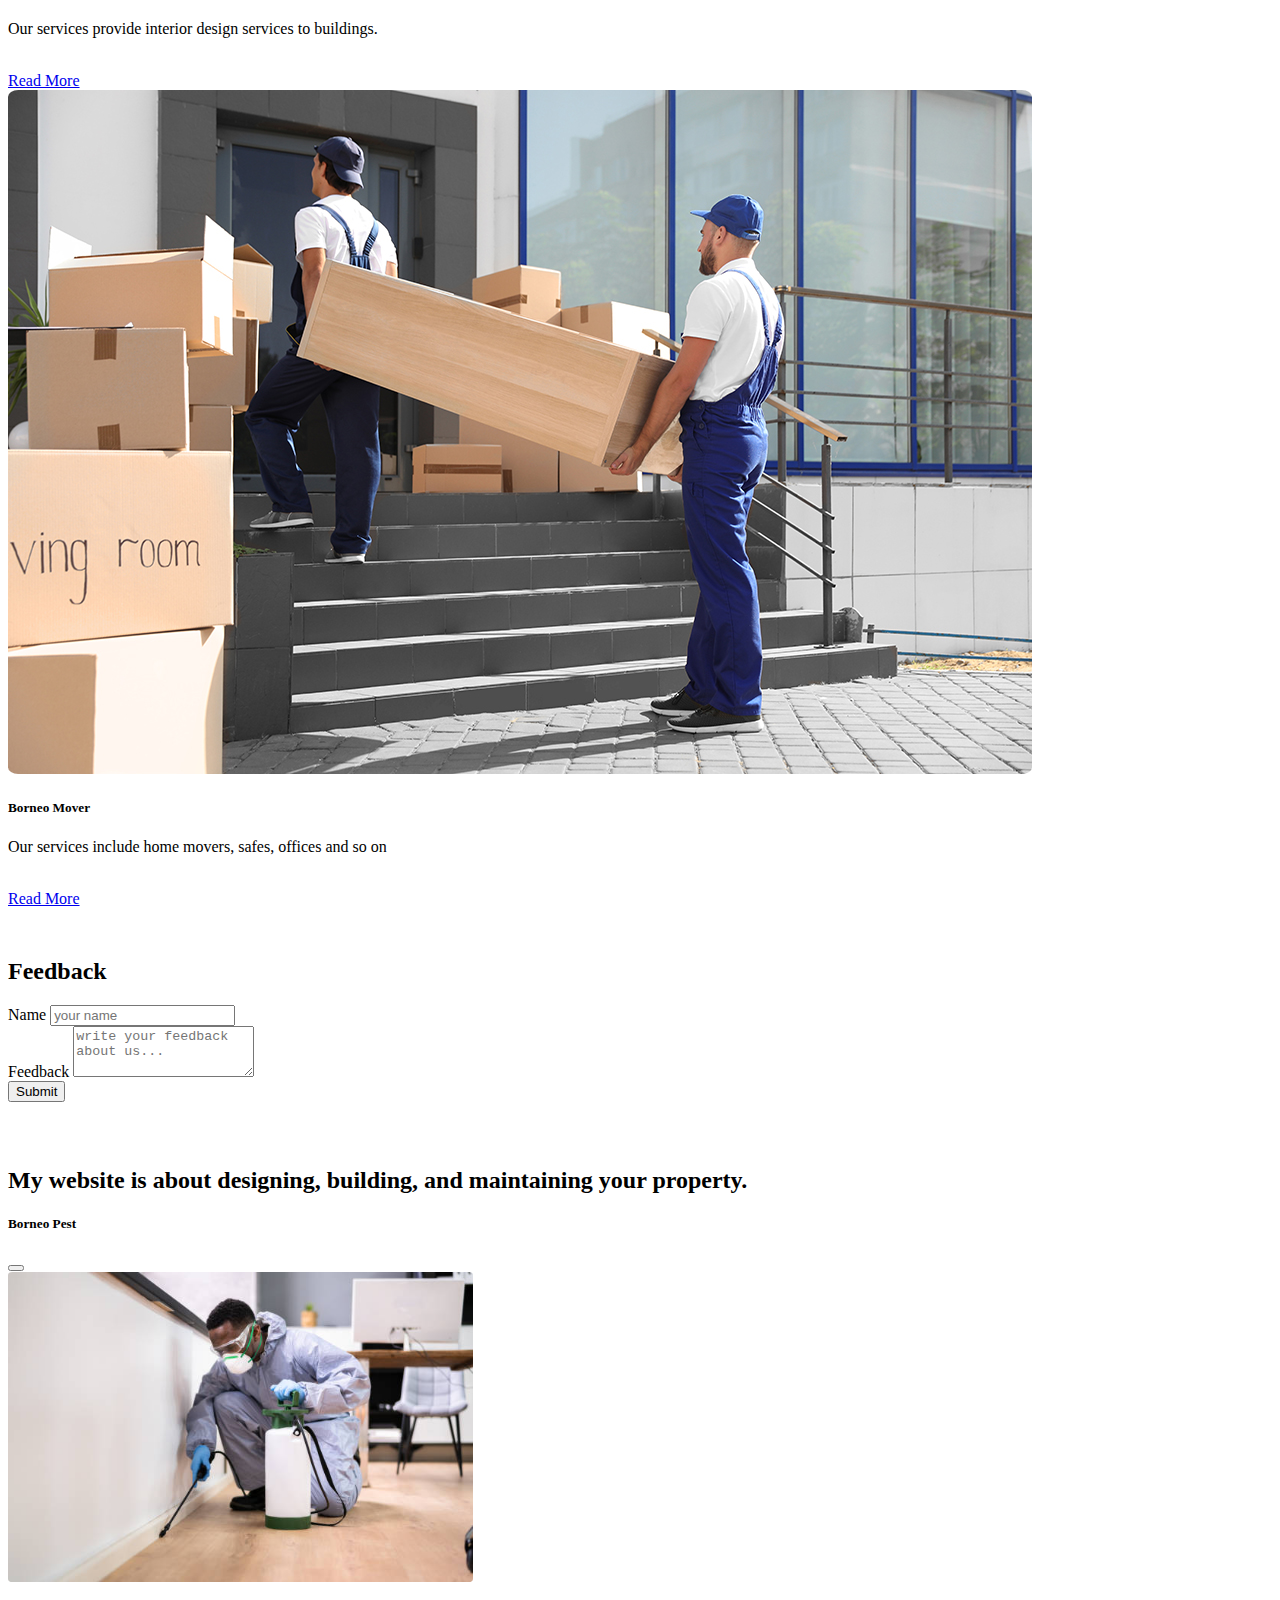
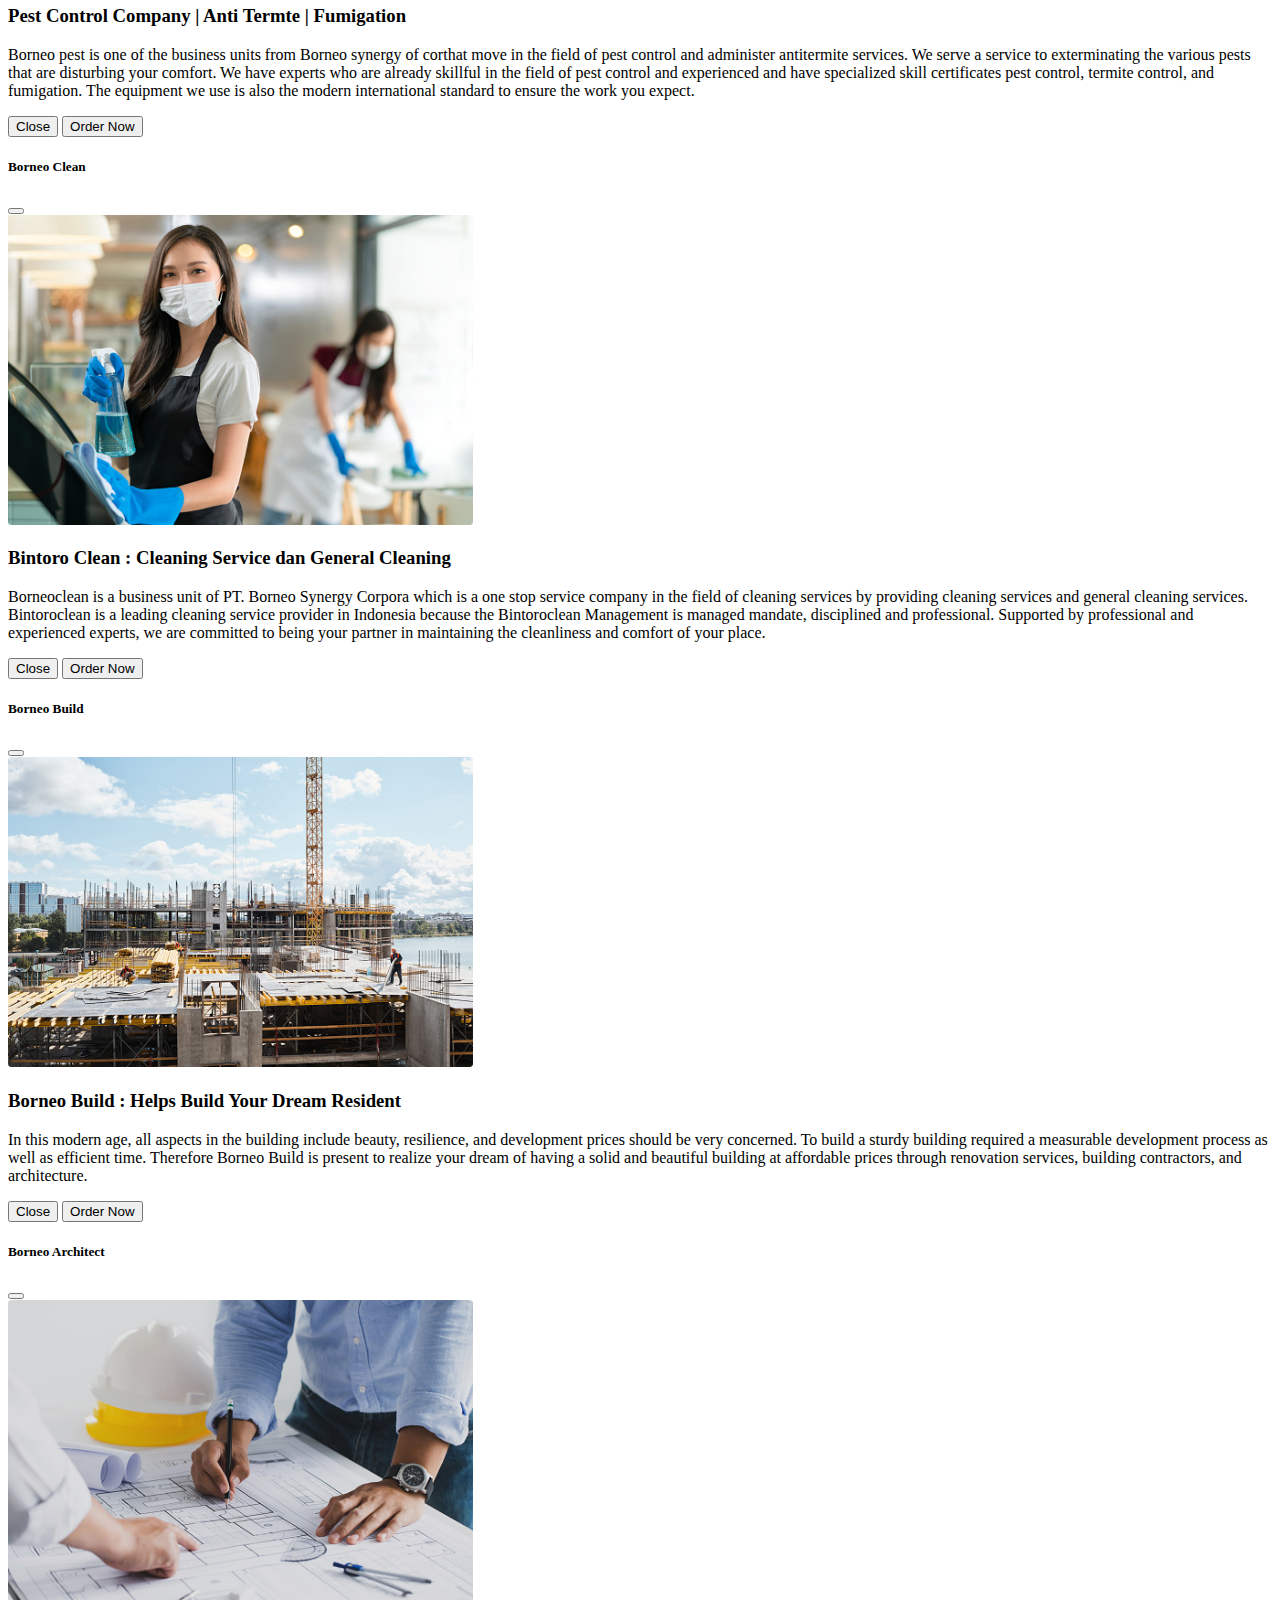
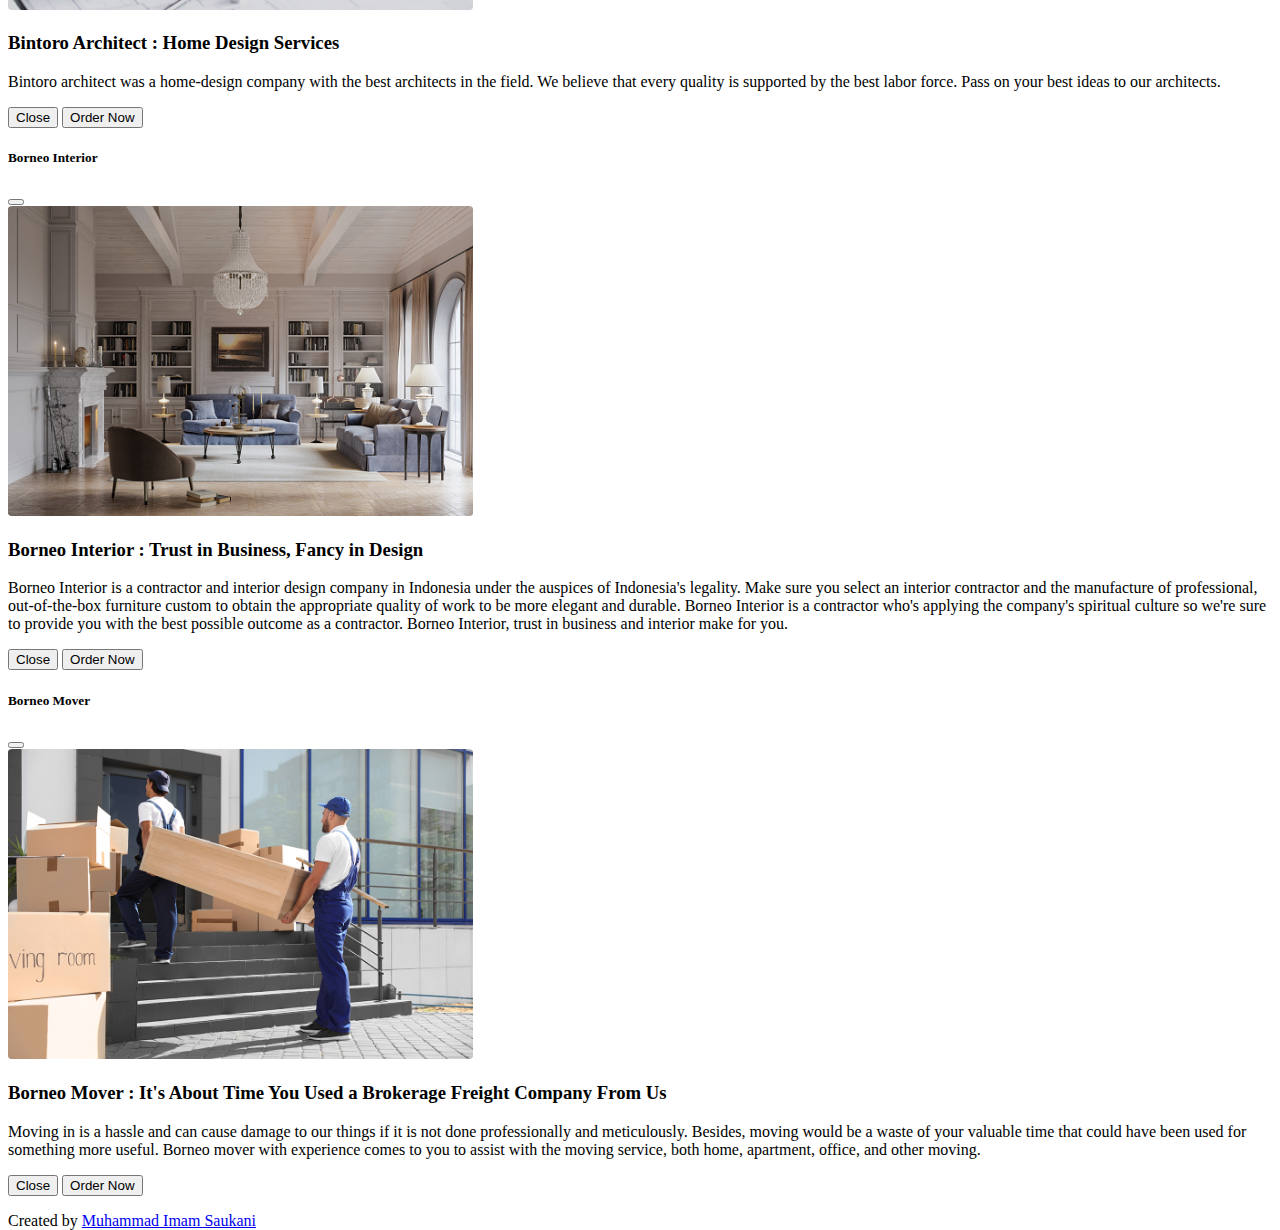
==== commit c94c74f3: "Update index.html" ====
--- a/index.html
+++ b/index.html
@@ -140,7 +140,7 @@
     <div class="container">
       <div class="row text-center mb-3">
         <div class="col">
-          <h2>Feedback</h2>
+          <h2 id="feedback-text">Feedback</h2>
         </div>
       </div>
       <div class="row justify-content-center">
@@ -160,6 +160,14 @@
       </div>
     </div>
   </section>
+    
+    <div class="container">
+  <script>  
+    let h2 = document.createElement("h2");
+    h2.innerHTML = "My website is about designing, building, and maintaining your property.";
+    document.body.appendChild(h2);
+    </script>
+</div>
 
 <!-- Modal -->
 <div class="modal fade" id="modal1" tabindex="-1" aria-labelledby="exampleModalLabel" aria-hidden="true">
@@ -279,5 +287,20 @@
 <footer class="bg-danger text-white text-center pb-5">
   <p>Created by <a href="https://www.instagram.com/imam_saukani/" class="text-white fw-bold">Muhammad Imam Saukani</a></p>
 </footer>
+    <script>
+
+console.log("by Tag Name : ", document.getElementsByTagName("h5"));
+console.log("by Tag Name : ", document.getElementsByTagName("h2"));
+
+
+  setTimeout(() => {
+    document.getElementsByTagName("h2")[1].innerHTML = "This is Our Service";
+  },3000 );
+
+  document.getElementById("feedback-text").onclick = () => {
+    alert("You Clicked Me")
+  }
+
+</script>
 </body>
 </html>
